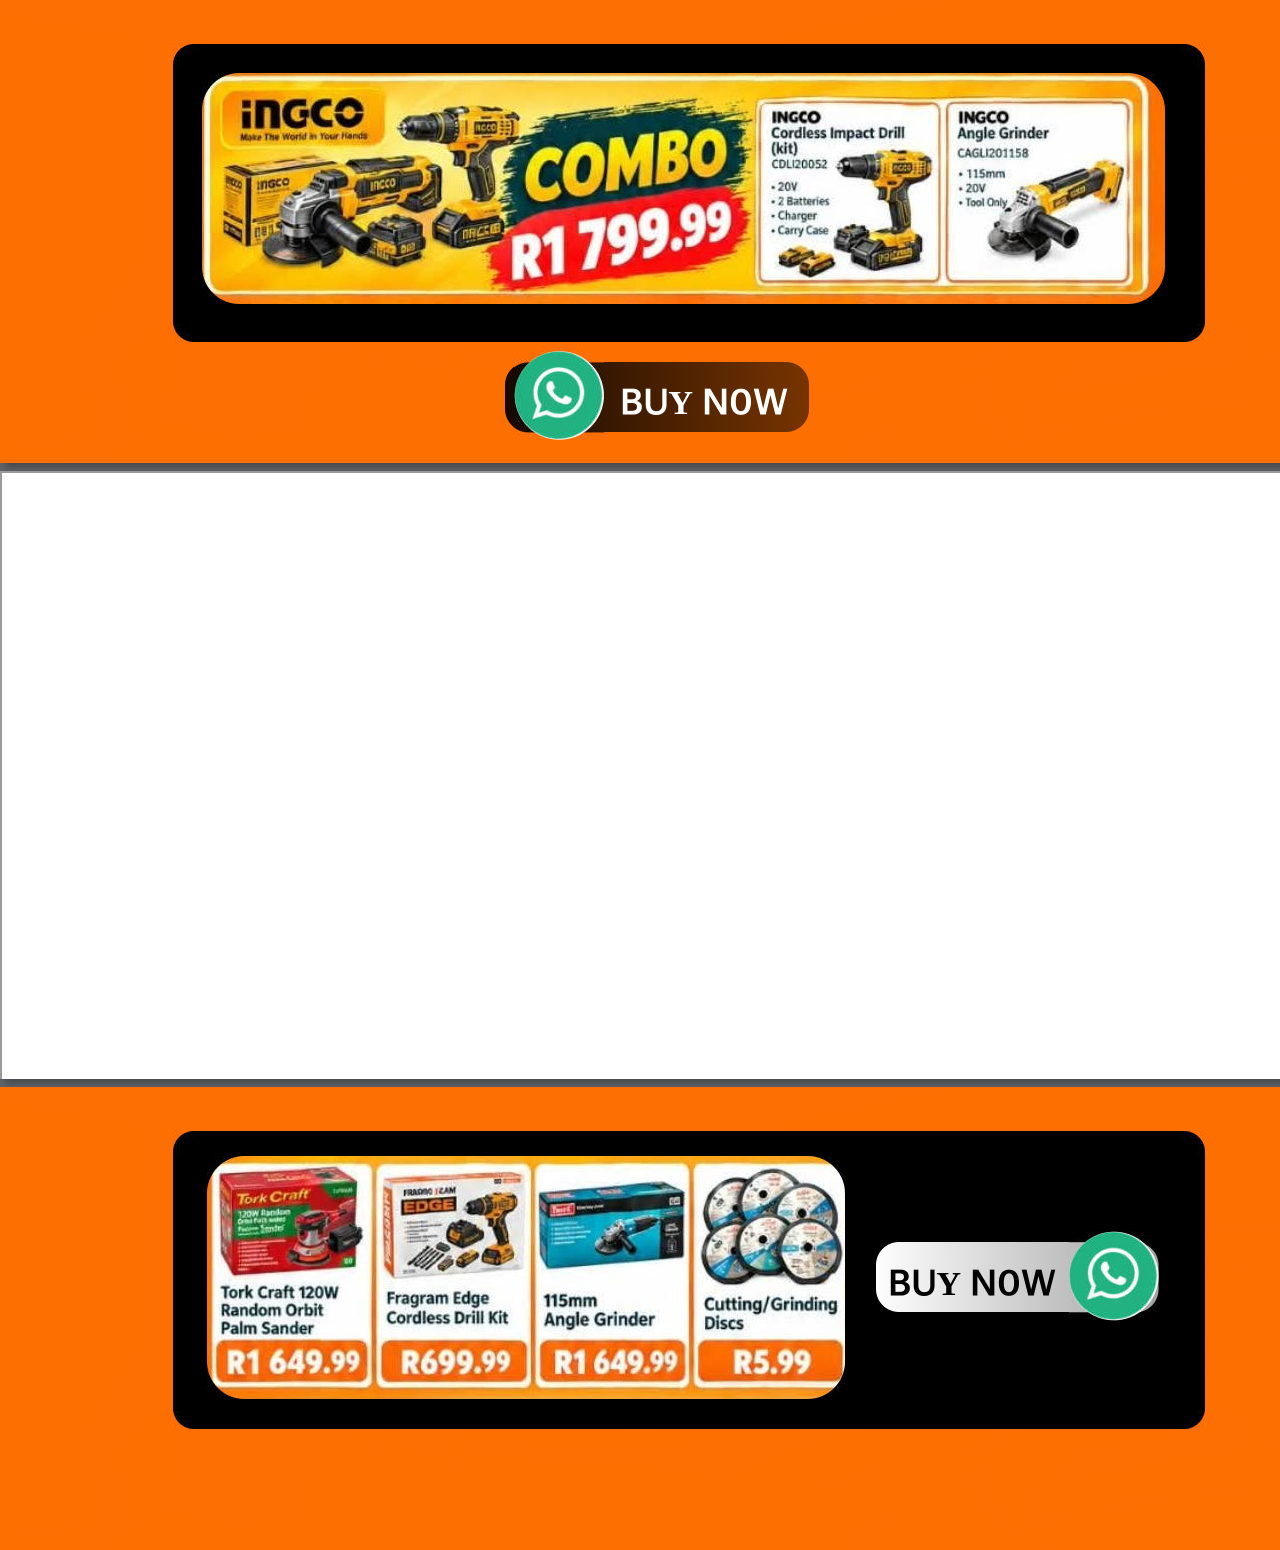
==== index.html @ 13b268b9 "Add initial HTML structure for emart website" ====
<!DOCTYPE html>
<html lang="en">
<head>
 <meta http-equiv="X-UA-Compatible" content="IE=EDGE">
 <meta charset="utf-8">
 <meta name="Generator" content="Xara HTML filter v.9.6.0.33">
 <meta name="XAR Files" content="emart_htm_files/xr_files.txt">
 <title>emart</title>
 <meta name="viewport" content="width=device-width, initial-scale=1">
 <link rel="stylesheet" href="emart_htm_files/xr_fonts.css">
 <script><!--
 if(navigator.userAgent.indexOf('MSIE')!=-1 || navigator.userAgent.indexOf('Trident')!=-1){ document.write('<link rel="stylesheet" href="emart_htm_files/xr_fontsie.css"/>');} 
--></script>
 <script>document.documentElement.className="xr_bgh0";</script>
 <link rel="stylesheet" href="emart_htm_files/xr_main.css">
 <link rel="stylesheet" href="emart_htm_files/custom_styles.css">
 <link rel="stylesheet" href="emart_htm_files/xr_text.css">
 <script>
 <!--
  var xr_bckgx=0,xr_bckgy=0;function xr_rx(){var ww=document.documentElement.clientWidth;
  xr_dx=(ww-parseInt(xr_xr.style.width))/2;
  if(xr_dx<0){xr_dx=0;};
  document.body.style.backgroundPosition=xr_dx+xr_bckgx+"px "+(xr_bckgy+xr_xr.offsetTop)+"px";};
  function xr_nn(){return(true);};function xr_mm(){};
  window.onresize=xr_rx; window.onload=xr_rx;
 -->
</script>
 <script>xr_spavert=1;xr_pagegap=4;</script>
 <link rel="stylesheet" href="emart_htm_files/ani.css">
 <style>
  #xr_xr {top:0px;}
 </style>
</head>
<body style="background-color:#606468">
<!--[if gte IE 9]><!-->
<div id="xr_xr" class="xr_noc" style="width: 1361px; height: 463px; position:relative; text-align:left; margin:0 auto;" onmousedown="xr_mm(event);">
<!--<![endif]-->
<!--[if lt IE 9]>
<div class="xr_ap" id="xr_xr" style="width: 1361px; height: 463px; left:50%; margin-left: -680px; text-align: left; top:0px;">
<![endif]-->
 <script>var xr_xr=document.getElementById("xr_xr")</script>
<div id="xr_td" class="xr_td">
<div class="xr_app xr_page0 xr_bgn_0_0_0" id="xr_page0" style="height: 463px; left:0px;">
<div id="xr_page_emart"></div>
<div class="xr_apb xr_pp" style="width: 1360px; height: 463px; top:0px; left:0px; background-color: white; box-shadow: 5px 5px 6px rgba(0,0,0,0.25);"></div>
<div id="xr_xrc1" class="xr_ap xr_xrc" style="width: 1361px; height: 463px; overflow:hidden;">
 <img class="xr_ap" src="emart_htm_files/1.jpg" alt="" title="" style="left:0px;top:-4px;width:1361px;height:467px;">
 <img class="xr_ap" src="emart_htm_files/2.png" alt="" title="" style="left:505px;top:362px;width:304px;height:70px;">
 <a href="https://wa.me/27761775785?text=This%20is%20Emart%20Home%20Improvement%20Centre%20how%20can%20we%20help" onclick="return(xr_nn());">
  <img class="xr_ap" src="emart_htm_files/3.jpg" alt="" title="" style="left:514px;top:351px;width:90px;height:89px;">
 </a>
 <div class="xr_txt Heading_1 xr_s0" style="position: absolute; left:620px; top:408px; width:164px; height:10px;">
  <h1 class="xr_tl Heading_1 xr_s0" style="top: -25.28px;margin:0;">BUY N0W</h1>
 </div>
 <img class="xr_ap" src="emart_htm_files/4.jpg" alt="" title="" style="left:173px;top:44px;width:1032px;height:298px;">
 <img class="xr_ap" src="emart_htm_files/5.jpg" alt="" title="" style="left:202px;top:73px;width:963px;height:231px;">
</div>
</div>
<div class="xr_app xr_page1 xr_bgn_1_0_0" id="xr_page1" style="height: 608px; left:0px;">
<div id="xr_page_emart_2"></div>
<div class="xr_apb xr_pp" style="width: 1360px; height: 608px; top:0px; left:0px; background-color: white; box-shadow: 5px 5px 6px rgba(0,0,0,0.25);"></div>
<div id="xr_xrc2" class="xr_ap xr_xrc" style="width: 1361px; height: 608px; overflow:hidden;">
 <iframe
  src="https://www.tiktok.com/player/v1/ZSpABVYK2/"
  width="1361"
  height="608"
  allow="fullscreen"
  title="TikTok video"
  loading="lazy">
</iframe>   
</div>
</div>
<div class="xr_app xr_page2 xr_bgn_2_0_0" id="xr_page2" style="height: 463px; left:0px;">
<div id="xr_page_emart_3"></div>
<div class="xr_apb xr_pp" style="width: 1360px; height: 463px; top:0px; left:0px; background-color: white; box-shadow: 5px 5px 6px rgba(0,0,0,0.25);"></div>
<div id="xr_xrc3" class="xr_ap xr_xrc" style="width: 1361px; height: 463px; overflow:hidden;">
 <img class="xr_ap" src="emart_htm_files/1.jpg" alt="" title="" style="left:0px;top:-4px;width:1361px;height:467px;">
 <img class="xr_ap" src="emart_htm_files/4.jpg" alt="" title="" style="left:173px;top:44px;width:1032px;height:298px;">
 <img class="xr_ap" src="emart_htm_files/6.jpg" alt="" title="" style="left:207px;top:69px;width:638px;height:243px;">
 <img class="xr_ap" src="emart_htm_files/7.png" alt="" title="" style="left:876px;top:155px;width:283px;height:70px;">
 <div class="xr_txt Heading_1 xr_s1" style="position: absolute; left:888px; top:202px; width:164px; height:10px;">
  <h1 class="xr_tl Heading_1 xr_s1" style="top: -25.28px;margin:0;">BUY N0W</h1>
 </div>
 <a href="https://wa.me/27761775785?text=This%20is%20Emart%20Home%20Improvement%20Centre%20how%20can%20we%20help" onclick="return(xr_nn());">
  <img class="xr_ap" src="emart_htm_files/8.jpg" alt="" title="" style="left:1069px;top:144px;width:90px;height:90px;">
 </a>
</div>
</div>
</div>
</div>
<!--[if lt IE 7]><script src="emart_htm_files/png.js"></script><![endif]-->
</body>
</html>
---- emart_htm_files/xr_fonts.css ----
@font-face {font-family: 'Kia Signature Otf';font-weight:bold;font-style:normal;src: url("XaraWDGeneratedHTMLfont1.woff") format("woff"), url("XaraWDEmbeddedHTMLfont1.eot?") format("embedded-opentype"), local('Kia Signature Otf'), local('KiaSignatureOtf');}
---- emart_htm_files/xr_fontsie.css ----
@font-face {font-family: 'Kia Signature Otf';font-weight:bold;font-style:normal;src: url("XaraWDGeneratedHTMLfont1.woff") format("woff"), url("XaraWDEmbeddedHTMLfont1.eot?") format("embedded-opentype"), local('Kia Signature Otf'), local('KiaSignatureOtf');}
---- emart_htm_files/xr_main.css ----
/* Site settings */
body {background-color:#ffffff;margin:0px;font-family:Arial,sans-serif;font-size:13px;font-weight:normal;font-style:normal;text-decoration:none;text-rendering:optimizeLegibility;font-feature-settings:'kern', 'liga' 0, 'clig' 0, 'calt' 0;color:#000000;letter-spacing:0em;-webkit-print-color-adjust:exact;}
a {text-decoration:none;}
a:link {color:inherit; cursor:pointer;}
a:visited {color:inherit;}
a:hover {color:inherit;}
a * {color:inherit;text-decoration:none;}
sup {font-size:0.5em; vertical-align: 0.66em;}
sub {font-size:0.5em; vertical-align: -0.1em;}
.xr_tl {position: absolute; white-space: pre; unicode-bidi:bidi-override;}
.xr_tr {position: absolute; white-space: pre; unicode-bidi:bidi-override; text-align:right;}
.xr_tc {position: absolute; white-space: pre; unicode-bidi:bidi-override; text-align:center;}
.xr_tj {position: absolute; unicode-bidi:bidi-override; text-align:justify;}
.xr_tb {position: absolute; unicode-bidi:bidi-override;}
.xr_e1 {display: inline-block; border:none; white-space:normal;}
.xr_e2 {position: absolute; display: block; border:none;}
.xr_ap {position: absolute; border:none;}
.xr_ar {position: absolute; display:block;}
.xr_ae {position: relative; border:none;}
.xr_strb {z-index: 1;}
.xr_strb .mxs-arrow, .xr_strb .mxs-navigation {visibility: hidden;}
.xr_strf {z-index: 3;}
.xr_xrc, .xr_xri_, .xr_sxri, .xr_xpos {z-index: 2;}
.xr_ro, .xr_rd, .xr_rs {z-index: 3;}
.xr_tu {unicode-bidi:bidi-override;margin-top:0px;margin-bottom:0px;}

.xr_tt0 {transition: all 0s;}
.xr_tt1 {transition: all 0.1s; transition-timing-function: ease-in;}
.xr_tt2 {transition: all 0.25s; transition-timing-function: ease-in;}
.xr_tt3 {transition: all 0.5s; transition-timing-function: ease-in;}
.xr_tt4 {transition: all 1s; transition-timing-function: ease-in;}
.xr_tt5 {transition: all 2s; transition-timing-function: ease-in;}
a:hover .xr_ro, a:active .xr_rd, .xr_nb0:hover .xr_ro{visibility:visible;opacity: 1;transform: none;}

a:active .xr_ro {opacity:0;}
.xr_ro, .xr_rd {visibility:hidden;opacity:0;}
.xr_ro0, .xr_rd0, a:active .xr_ro0 {opacity:0;}
.xr_ro1, .xr_rd1, a:active .xr_ro1 {transform:translate3d(0,-20%,0);}
.xr_ro2, .xr_rd2, a:active .xr_ro2 {transform:translate3d(20%,0,0);}
.xr_ro3, .xr_rd3, a:active .xr_ro3 {transform-origin:top; transform:scale3d(1,0.3,1);}
.xr_ro4, .xr_rd4, a:active .xr_ro4 {transform-origin:left; transform:scale3d(0.3,1,1);}
.xr_ro5, .xr_rd5, a:active .xr_ro5 {transform:rotate3d(1,0,0,180deg); -ms-transform: rotateX(180deg);}
.xr_ro6, .xr_rd6, a:active .xr_ro6 {transform:rotate3d(0,1,0,180deg); -ms-transform: rotateY(180deg);}
.xr_ro7, .xr_rd7, a:active .xr_ro7 {transform:rotate3d(0,0,1,180deg);}
.xr_ro8, .xr_rd8, a:active .xr_ro8 {transform:scale3d(0.3,0.3,1);}
.xr_ro9, .xr_rd9, a:active .xr_ro9 {transform:skew(-30deg,0) translate3d(10%,0,0);}
.xr_ro10, .xr_rd10, a:active .xr_ro10 {transform-origin:50% 500%; transform:rotate3d(0,0,1,10deg);}
.xr_ro11, .xr_rd11, a:active .xr_ro11 {transform:translate3d(0,-50%,0) scale3d(0.3,0.3,1);}
.xr_ro12, .xr_rd12, a:active .xr_ro12 {transform:translate3d(0,20%,0);}
.xr_ro13, .xr_rd13, a:active .xr_ro13 {transform:translate3d(-20%,0,0);}
.xr_stickie {z-index: 90;}
.xr_nb0 {touch-action: none;}
.xr_nb0:hover > .xr_nb2, .xr_nb1:hover > .xr_nb2 {visibility: visible; opacity: 1 !important; transform: none !important;}
.xr_nb2 {white-space: nowrap; padding:0px; margin:0px; visibility: hidden; position: absolute; z-index:101;}
.xr_nb2 li {display:block;}
.xr_nb2 li a {display:block; text-decoration:none;}
.xr_nb4 {display:block; padding:0px; margin:0px;}
.xr_nb6 {width:100%; height:2px;}
.xr_nb1 {position: relative;}
.xr_nb1:after {content: ''; position: absolute; top: 50%; right: .5em; height: 0px; width: 0px; border: 5px solid transparent; margin-top: -5px; margin-right: -3px; border-color: transparent; border-left-color: inherit;}
body {text-align:center;}
@media screen, handheld {
.xr_app {position: absolute;}
.xr_apb {display:block; position:absolute;}
.xr_c_Theme_Color_2 {color:#241F1F;}
.xr_c_Text {color:#241F1F;}
.xr_page0 {top:0px; width:1361px;}
.xr_page1 {top:471px; width:1361px;}
.xr_page2 {top:1087px; width:1361px;}
}
@media print {
 .xr_app {position:relative; top:0px; page-break-after: always; display: block !important; visibility: visible !important;}
 .xr_apb {display:none;}
}
---- emart_htm_files/custom_styles.css ----
.Heading_1 {font-family:'Kia Signature Otf';font-weight:bold;font-style:normal;font-size:35pt;text-decoration:none;text-transform: none;color:#FFFFFF;letter-spacing:-0.01em;}
---- emart_htm_files/xr_text.css ----
/* Text styles */
.xr_s0 {font-family:'Kia Signature Otf';font-weight:bold;font-style:normal;font-size:25.76pt;text-decoration:none;font-feature-settings:'kern' 0,'liga' 0,'clig' 0,'calt' 0,'titl' 0,'salt' 0,'swsh' 0,'cswh' 0;text-transform: none;color:#FFFFFF;background-color:Transparent;letter-spacing:-0.01em;}
.xr_s1 {font-family:'Kia Signature Otf';font-weight:bold;font-style:normal;font-size:25.76pt;text-decoration:none;font-feature-settings:'kern' 0,'liga' 0,'clig' 0,'calt' 0,'titl' 0,'salt' 0,'swsh' 0,'cswh' 0;text-transform: none;color:#000000;background-color:Transparent;letter-spacing:-0.01em;}
---- emart_htm_files/ani.css ----
/*
Animate.css - http://daneden.me/animate
Licensed under the MIT license - http://opensource.org/licenses/MIT
Copyright (c) 2014 Daniel Eden
*/
a:hover .xr_1as1, a:hover .xr_1aso1, .xr_0as1 {
  -webkit-animation-duration: 0.5s;
          animation-duration: 0.5s;
  -webkit-animation-fill-mode: both;
          animation-fill-mode: both;
}
a:hover .xr_1as2, a:hover .xr_1aso2, .xr_0as2 {
  -webkit-animation-duration: 0.7s;
          animation-duration: 0.7s;
  -webkit-animation-fill-mode: both;
          animation-fill-mode: both;
}
a:hover .xr_1as3, a:hover .xr_1aso3, .xr_0as3 {
  -webkit-animation-duration: 1s;
          animation-duration: 1s;
  -webkit-animation-fill-mode: both;
          animation-fill-mode: both;
}
a:hover .xr_1as4, a:hover .xr_1aso4, .xr_0as4{
  -webkit-animation-duration: 1.5s;
          animation-duration: 1.5s;
  -webkit-animation-fill-mode: both;
          animation-fill-mode: both;
}
a:hover .xr_1as5, a:hover .xr_1aso5 , .xr_0as5{
  -webkit-animation-duration: 2s;
          animation-duration: 2s;
  -webkit-animation-fill-mode: both;
          animation-fill-mode: both;
}
.xr_1aso1, .xr_1aso2, .xr_1aso3, .xr_1aso4, .xr_1aso5{visibility: hidden;}
a:hover .xr_1aso1, a:hover .xr_1aso2, a:hover .xr_1aso3, a:hover .xr_1aso4, a:hover .xr_1aso5, .xr_nb0:hover .xr_1aso1, .xr_nb0:hover .xr_1aso2, .xr_nb0:hover .xr_1aso3, .xr_nb0:hover .xr_1aso4, .xr_nb0:hover .xr_1aso5 {visibility: visible;}
a:hover .xr_1ao {display:none;}
.xr_1ao {display:block;}
@-webkit-keyframes tr0 {
0% {opacity:1;-webkit-animation-timing-function: ease-out;}
50% {opacity:0;-webkit-animation-timing-function: ease-in;}
100% {opacity:1;-webkit-animation-timing-function: ease-in;}
}
@-webkit-keyframes tr1 {
0% {opacity:1;transform:none;-webkit-animation-timing-function: ease-out;}
50% {opacity:0;transform:translate3d(0,-20%,0);-webkit-animation-timing-function: ease-in;}
100% {opacity:1;transform:none;-webkit-animation-timing-function: ease-in;}
}
@-webkit-keyframes tr2 {
0% {opacity:1;transform:none;-webkit-animation-timing-function: ease-out;}
50% {opacity:0;transform:translate3d(20%,0,0);-webkit-animation-timing-function: ease-in;}
100% {opacity:1;transform:none;-webkit-animation-timing-function: ease-in;}
}
@-webkit-keyframes tr3 {
0% {opacity:1;transform:none;-webkit-animation-timing-function: ease-out;}
50% {opacity:0;transform-origin:top; transform:scale3d(1,0.3,1);-webkit-animation-timing-function: ease-in;}
100% {opacity:1;transform:none;-webkit-animation-timing-function: ease-in;}
}
@-webkit-keyframes tr4 {
0% {opacity:1;transform:none;-webkit-animation-timing-function: ease-out;}
50% {opacity:0;transform-origin:left; transform:scale3d(0.3,1,1);-webkit-animation-timing-function: ease-in;}
100% {opacity:1;transform:none;-webkit-animation-timing-function: ease-in;}
}
@-webkit-keyframes tr5 {
0% {opacity:1;transform:none;-webkit-animation-timing-function: ease-out;}
50% {opacity:0;transform:rotate3d(1,0,0,180deg); -ms-transform: rotateX(180deg);-webkit-animation-timing-function: ease-in;}
100% {opacity:1;transform:none;-webkit-animation-timing-function: ease-in;}
}
@-webkit-keyframes tr6 {
0% {opacity:1;transform:none;-webkit-animation-timing-function: ease-out;}
50% {opacity:0;transform:rotate3d(0,1,0,180deg); -ms-transform: rotateY(180deg);-webkit-animation-timing-function: ease-in;}
100% {opacity:1;transform:none;-webkit-animation-timing-function: ease-in;}
}
@-webkit-keyframes tr7 {
0% {opacity:1;transform:none;-webkit-animation-timing-function: ease-out;}
50% {opacity:0;transform:rotate3d(0,0,1,180deg);-webkit-animation-timing-function: ease-in;}
100% {opacity:1;transform:none;-webkit-animation-timing-function: ease-in;}
}
@-webkit-keyframes tr8 {
0% {opacity:1;transform:none;-webkit-animation-timing-function: ease-out;}
50% {opacity:0;transform:scale3d(0.3,0.3,1);-webkit-animation-timing-function: ease-in;}
100% {opacity:1;transform:none;-webkit-animation-timing-function: ease-in;}
}
@-webkit-keyframes tr9 {
0% {opacity:1;transform:none;-webkit-animation-timing-function: ease-out;}
50% {opacity:0;transform:skew(-30deg,0) translate3d(10%,0,0);-webkit-animation-timing-function: ease-in;}
100% {opacity:1;transform:none;-webkit-animation-timing-function: ease-in;}
}
@-webkit-keyframes tr10 {
0% {opacity:1;transform:none;-webkit-animation-timing-function: ease-out;}
50% {opacity:0;transform-origin:50% 500%; transform:rotate3d(0,0,1,10deg);-webkit-animation-timing-function: ease-in;}
100% {opacity:1;transform:none;-webkit-animation-timing-function: ease-in;}
}
@-webkit-keyframes tr11 {
0% {opacity:1;transform:none;-webkit-animation-timing-function: ease-out;}
50% {opacity:0;transform:translate3d(0,-50%,0) scale3d(0.3,0.3,1);-webkit-animation-timing-function: ease-in;}
100% {opacity:1;transform:none;-webkit-animation-timing-function: ease-in;}
}
@-webkit-keyframes tr12 {
0% {opacity:1;transform:none;-webkit-animation-timing-function: ease-out;}
50% {opacity:0;transform:translate3d(0,20%,0);-webkit-animation-timing-function: ease-in;}
100% {opacity:1;transform:none;-webkit-animation-timing-function: ease-in;}
}
@-webkit-keyframes tr13 {
0% {opacity:1;transform:none;-webkit-animation-timing-function: ease-out;}
50% {opacity:0;transform:translate3d(-20%,0,0);-webkit-animation-timing-function: ease-in;}
100% {opacity:1;transform:none;-webkit-animation-timing-function: ease-in;}
}
@keyframes tr0 {
0% {opacity:1;animation-timing-function: ease-out;}
50% {opacity:0;animation-timing-function: ease-in;}
100% {opacity:1;animation-timing-function: ease-in;}
}
@keyframes tr1 {
0% {opacity:1;transform:none;animation-timing-function: ease-out;}
50% {opacity:0;transform:translate3d(0,-20%,0);animation-timing-function: ease-in;}
99% {opacity:1;transform:translate3d(0,-0.1%,0);animation-timing-function: ease-in;}
100% {opacity:1;transform:none;animation-timing-function: ease-in;}
}
@keyframes tr2 {
0% {opacity:1;transform:none;animation-timing-function: ease-out;}
50% {opacity:0;transform:translate3d(20%,0,0);animation-timing-function: ease-in;}
99% {opacity:1;transform:translate3d(0.1%,0,0);animation-timing-function: ease-in;}
100% {opacity:1;transform:none;animation-timing-function: ease-in;}
}
@keyframes tr3 {
0% {opacity:1;transform:none;animation-timing-function: ease-out;}
50% {opacity:0;transform-origin:top; transform:scale3d(1,0.3,1);animation-timing-function: ease-in;}
100% {opacity:1;transform:none;animation-timing-function: ease-in;}
}
@keyframes tr4 {
0% {opacity:1; transform:none;animation-timing-function: ease-out;}
50% {opacity:0;transform-origin:left; transform:scale3d(0.3,1,1);animation-timing-function: ease-in;}
100% {opacity:1; transform:none;animation-timing-function: ease-in;}
}
@keyframes tr5 {
0% {opacity:1;transform:none;animation-timing-function: ease-out;}
50% {opacity:0;transform:rotate3d(1,0,0,180deg); -ms-transform: rotateX(180deg);animation-timing-function: ease-in;}
100% {opacity:1;transform:none;animation-timing-function: ease-in;}
}
@keyframes tr6 {
0% {opacity:1;transform:none;animation-timing-function: ease-out;}
50% {opacity:0;transform:rotate3d(0,1,0,180deg); -ms-transform: rotateY(180deg);animation-timing-function: ease-in;}
100% {opacity:1;transform:none;animation-timing-function: ease-in;}
}
@keyframes tr7 {
0% {opacity:1;transform:none;animation-timing-function: ease-out;}
50% {opacity:0;transform:rotate3d(0,0,1,180deg);animation-timing-function: ease-in;}
100% {opacity:1;transform:none;animation-timing-function: ease-in;}
}
@keyframes tr8 {
0% {opacity:1;transform:none;animation-timing-function: ease-out;}
50% {opacity:0;transform:scale3d(0.3,0.3,1);animation-timing-function: ease-in;}
100% {opacity:1;transform:none;animation-timing-function: ease-in;}
}
@keyframes tr9 {
0% {opacity:1;transform:none;animation-timing-function: ease-out;}
50% {opacity:0;transform:skew(-30deg,0) translate3d(10%,0,0);animation-timing-function: ease-in;}
99% {opacity:1;transform:skew(0,0) translate3d(0.1%,0,0);animation-timing-function: ease-in;}
100% {opacity:1;transform:none;animation-timing-function: ease-in;}
}
@keyframes tr10 {
0% {opacity:1;transform:none;animation-timing-function: ease-out;}
50% {opacity:0;transform-origin:50% 500%; transform:rotate3d(0,0,1,10deg);animation-timing-function: ease-in;}
100% {opacity:1;transform:none;animation-timing-function: ease-in;}
}
@keyframes tr11 {
0% {opacity:1;transform:none;animation-timing-function: ease-out;}
50% {opacity:0;transform:translate3d(0,-50%,0) scale3d(0.3,0.3,1);animation-timing-function: ease-in;}
99% {opacity:1;transform:translate3d(0,-0.1%,0) scale3d(1,1,1);animation-timing-function: ease-in;}
100% {opacity:1;transform:none;animation-timing-function: ease-in;}
}
@keyframes tr12 {
0% {opacity:1;transform:none;animation-timing-function: ease-out;}
50% {opacity:0;transform:translate3d(0,20%,0);animation-timing-function: ease-in;}
99% {opacity:1;transform:translate3d(0,0.1%,0);animation-timing-function: ease-in;}
100% {opacity:1;transform:none;animation-timing-function: ease-in;}
}
@keyframes tr13 {
0% {opacity:1;transform:none;animation-timing-function: ease-out;}
50% {opacity:0;transform:translate3d(-20%,0,0);animation-timing-function: ease-in;}
99% {opacity:1;transform:translate3d(-0.1%,0,0);animation-timing-function: ease-in;}
100% {opacity:1;transform:none;animation-timing-function: ease-in;}
}
a:hover .xr_1a_0, .xr_0a_0 {-webkit-animation-name: tr0; animation-name: tr0;}
a:hover .xr_1a_1, .xr_0a_1 {-webkit-animation-name: tr1; animation-name: tr1;}
a:hover .xr_1a_2, .xr_0a_2 {-webkit-animation-name: tr2; animation-name: tr2;}
a:hover .xr_1a_3, .xr_0a_3 {-webkit-animation-name: tr3; animation-name: tr3;}
a:hover .xr_1a_4, .xr_0a_4 {-webkit-animation-name: tr4; animation-name: tr4;}
a:hover .xr_1a_5, .xr_0a_5 {-webkit-animation-name: tr5; animation-name: tr5;}
a:hover .xr_1a_6, .xr_0a_6 {-webkit-animation-name: tr6; animation-name: tr6;}
a:hover .xr_1a_7, .xr_0a_7 {-webkit-animation-name: tr7; animation-name: tr7;}
a:hover .xr_1a_8, .xr_0a_8{-webkit-animation-name: tr8; animation-name: tr8;}
a:hover .xr_1a_9, .xr_0a_9 {-webkit-animation-name: tr9; animation-name: tr9;}
a:hover .xr_1a_10, .xr_0a_10 {-webkit-animation-name: tr10; animation-name: tr10;}
a:hover .xr_1a_11, .xr_0a_11 {-webkit-animation-name: tr11; animation-name: tr11;}
a:hover .xr_1a_12, .xr_0a_12 {-webkit-animation-name: tr12; animation-name: tr12;}
a:hover .xr_1a_13, .xr_0a_13 {-webkit-animation-name: tr13; animation-name: tr13;}

@-webkit-keyframes bounce {
  0%, 20%, 53%, 80%, 100% {
    -webkit-animation-timing-function: cubic-bezier(0.215, 0.610, 0.355, 1.000);
            animation-timing-function: cubic-bezier(0.215, 0.610, 0.355, 1.000);
    -webkit-transform: translate3d(0,0,0);
            transform: translate3d(0,0,0);
  }

  40%, 43% {
    -webkit-animation-timing-function: cubic-bezier(0.755, 0.050, 0.855, 0.060);
            animation-timing-function: cubic-bezier(0.755, 0.050, 0.855, 0.060);
    -webkit-transform: translate3d(0, -30px, 0);
            transform: translate3d(0, -30px, 0);
  }

  70% {
    -webkit-animation-timing-function: cubic-bezier(0.755, 0.050, 0.855, 0.060);
            animation-timing-function: cubic-bezier(0.755, 0.050, 0.855, 0.060);
    -webkit-transform: translate3d(0, -15px, 0);
            transform: translate3d(0, -15px, 0);
  }

  90% {
    -webkit-transform: translate3d(0,-4px,0);
            transform: translate3d(0,-4px,0);
  }
}

@keyframes bounce {
  0%, 20%, 53%, 80%, 100% {
    -webkit-animation-timing-function: cubic-bezier(0.215, 0.610, 0.355, 1.000);
            animation-timing-function: cubic-bezier(0.215, 0.610, 0.355, 1.000);
    -webkit-transform: translate3d(0,0,0);
            transform: translate3d(0,0,0);
  }

  40%, 43% {
    -webkit-animation-timing-function: cubic-bezier(0.755, 0.050, 0.855, 0.060);
            animation-timing-function: cubic-bezier(0.755, 0.050, 0.855, 0.060);
    -webkit-transform: translate3d(0, -30px, 0);
            transform: translate3d(0, -30px, 0);
  }

  70% {
    -webkit-animation-timing-function: cubic-bezier(0.755, 0.050, 0.855, 0.060);
            animation-timing-function: cubic-bezier(0.755, 0.050, 0.855, 0.060);
    -webkit-transform: translate3d(0, -15px, 0);
            transform: translate3d(0, -15px, 0);
  }

  90% {
    -webkit-transform: translate3d(0,-4px,0);
            transform: translate3d(0,-4px,0);
  }
}
a:hover .xr_1a1, .xr_0a1 {
  -webkit-animation-name: bounce;
          animation-name: bounce;
  -webkit-transform-origin: center bottom;
      -ms-transform-origin: center bottom;
          transform-origin: center bottom;
}

@-webkit-keyframes flash {
  0%, 50%, 100% {
    opacity: 1;
  }

  25%, 75% {
    opacity: 0;
  }
}

@keyframes flash {
  0%, 50%, 100% {
    opacity: 1;
  }

  25%, 75% {
    opacity: 0;
  }
}

a:hover .xr_1a2, .xr_0a2 {
  -webkit-animation-name: flash;
          animation-name: flash;
}

/* originally authored by Nick Pettit - https://github.com/nickpettit/glide */

@-webkit-keyframes pulse {
  0% {
    -webkit-transform: scale3d(1, 1, 1);
            transform: scale3d(1, 1, 1);
  }

  50% {
    -webkit-transform: scale3d(1.15, 1.15, 1.15);
            transform: scale3d(1.15, 1.15, 1.15);
  }

  100% {
    -webkit-transform: scale3d(1, 1, 1);
            transform: scale3d(1, 1, 1);
  }
}

@keyframes pulse {
  0% {
    -webkit-transform: scale3d(1, 1, 1);
            transform: scale3d(1, 1, 1);
  }

  50% {
    -webkit-transform: scale3d(1.15, 1.15, 1.15);
            transform: scale3d(1.15, 1.15, 1.15);
  }

  100% {
    -webkit-transform: scale3d(1, 1, 1);
            transform: scale3d(1, 1, 1);
  }
}

a:hover .xr_1a3, .xr_0a3 {
  -webkit-animation-name: pulse;
          animation-name: pulse;
}

@-webkit-keyframes rubberBand {
  0% {
    -webkit-transform: scale3d(1, 1, 1);
            transform: scale3d(1, 1, 1);
  }

  30% {
    -webkit-transform: scale3d(1.25, 0.75, 1);
            transform: scale3d(1.25, 0.75, 1);
  }

  40% {
    -webkit-transform: scale3d(0.75, 1.25, 1);
            transform: scale3d(0.75, 1.25, 1);
  }

  50% {
    -webkit-transform: scale3d(1.15, 0.85, 1);
            transform: scale3d(1.15, 0.85, 1);
  }

  65% {
    -webkit-transform: scale3d(.95, 1.05, 1);
            transform: scale3d(.95, 1.05, 1);
  }

  75% {
    -webkit-transform: scale3d(1.05, .95, 1);
            transform: scale3d(1.05, .95, 1);
  }

  100% {
    -webkit-transform: scale3d(1, 1, 1);
            transform: scale3d(1, 1, 1);
  }
}

@keyframes rubberBand {
  0% {
    -webkit-transform: scale3d(1, 1, 1);
            transform: scale3d(1, 1, 1);
  }

  30% {
    -webkit-transform: scale3d(1.25, 0.75, 1);
            transform: scale3d(1.25, 0.75, 1);
  }

  40% {
    -webkit-transform: scale3d(0.75, 1.25, 1);
            transform: scale3d(0.75, 1.25, 1);
  }

  50% {
    -webkit-transform: scale3d(1.15, 0.85, 1);
            transform: scale3d(1.15, 0.85, 1);
  }

  65% {
    -webkit-transform: scale3d(.95, 1.05, 1);
            transform: scale3d(.95, 1.05, 1);
  }

  75% {
    -webkit-transform: scale3d(1.05, .95, 1);
            transform: scale3d(1.05, .95, 1);
  }

  100% {
    -webkit-transform: scale3d(1, 1, 1);
            transform: scale3d(1, 1, 1);
  }
}

a:hover .xr_1a4, .xr_0a4 {
  -webkit-animation-name: rubberBand;
          animation-name: rubberBand;
}

@-webkit-keyframes shake {
  0%, 100% {
    -webkit-transform: translate3d(0, 0, 0);
            transform: translate3d(0, 0, 0);
  }

  10%, 30%, 50%, 70%, 90% {
    -webkit-transform: translate3d(-10px, 0, 0);
            transform: translate3d(-10px, 0, 0);
  }

  20%, 40%, 60%, 80% {
    -webkit-transform: translate3d(10px, 0, 0);
            transform: translate3d(10px, 0, 0);
  }
}

@keyframes shake {
  0%, 100% {
    -webkit-transform: translate3d(0, 0, 0);
            transform: translate3d(0, 0, 0);
  }

  10%, 30%, 50%, 70%, 90% {
    -webkit-transform: translate3d(-10px, 0, 0);
            transform: translate3d(-10px, 0, 0);
  }

  20%, 40%, 60%, 80% {
    -webkit-transform: translate3d(10px, 0, 0);
            transform: translate3d(10px, 0, 0);
  }
}

a:hover .xr_1a5, .xr_0a5 {
  -webkit-animation-name: shake;
          animation-name: shake;
}

@-webkit-keyframes swing {
  20% {
    -webkit-transform: rotate3d(0, 0, 1, 15deg);
            transform: rotate3d(0, 0, 1, 15deg);
  }

  40% {
    -webkit-transform: rotate3d(0, 0, 1, -10deg);
            transform: rotate3d(0, 0, 1, -10deg);
  }

  60% {
    -webkit-transform: rotate3d(0, 0, 1, 5deg);
            transform: rotate3d(0, 0, 1, 5deg);
  }

  80% {
    -webkit-transform: rotate3d(0, 0, 1, -5deg);
            transform: rotate3d(0, 0, 1, -5deg);
  }

  100% {
    -webkit-transform: rotate3d(0, 0, 1, 0deg);
            transform: rotate3d(0, 0, 1, 0deg);
  }
}

@keyframes swing {
  20% {
    -webkit-transform: rotate3d(0, 0, 1, 15deg);
            transform: rotate3d(0, 0, 1, 15deg);
  }

  40% {
    -webkit-transform: rotate3d(0, 0, 1, -10deg);
            transform: rotate3d(0, 0, 1, -10deg);
  }

  60% {
    -webkit-transform: rotate3d(0, 0, 1, 5deg);
            transform: rotate3d(0, 0, 1, 5deg);
  }

  80% {
    -webkit-transform: rotate3d(0, 0, 1, -5deg);
            transform: rotate3d(0, 0, 1, -5deg);
  }

  100% {
    -webkit-transform: rotate3d(0, 0, 1, 0deg);
            transform: rotate3d(0, 0, 1, 0deg);
  }
}

a:hover .xr_1a6, .xr_0a6 {
  -webkit-transform-origin: top center;
      -ms-transform-origin: top center;
          transform-origin: top center;
  -webkit-animation-name: swing;
          animation-name: swing;
}

@-webkit-keyframes tada {
  0% {
    -webkit-transform: scale3d(1, 1, 1);
            transform: scale3d(1, 1, 1);
  }

  10%, 20% {
    -webkit-transform: scale3d(.9, .9, .9) rotate3d(0, 0, 1, -3deg);
            transform: scale3d(.9, .9, .9) rotate3d(0, 0, 1, -3deg);
  }

  30%, 50%, 70%, 90% {
    -webkit-transform: scale3d(1.1, 1.1, 1.1) rotate3d(0, 0, 1, 3deg);
            transform: scale3d(1.1, 1.1, 1.1) rotate3d(0, 0, 1, 3deg);
  }

  40%, 60%, 80% {
    -webkit-transform: scale3d(1.1, 1.1, 1.1) rotate3d(0, 0, 1, -3deg);
            transform: scale3d(1.1, 1.1, 1.1) rotate3d(0, 0, 1, -3deg);
  }

  100% {
    -webkit-transform: scale3d(1, 1, 1);
            transform: scale3d(1, 1, 1);
  }
}

@keyframes tada {
  0% {
    -webkit-transform: scale3d(1, 1, 1);
            transform: scale3d(1, 1, 1);
  }

  10%, 20% {
    -webkit-transform: scale3d(.9, .9, .9) rotate3d(0, 0, 1, -3deg);
            transform: scale3d(.9, .9, .9) rotate3d(0, 0, 1, -3deg);
  }

  30%, 50%, 70%, 90% {
    -webkit-transform: scale3d(1.1, 1.1, 1.1) rotate3d(0, 0, 1, 3deg);
            transform: scale3d(1.1, 1.1, 1.1) rotate3d(0, 0, 1, 3deg);
  }

  40%, 60%, 80% {
    -webkit-transform: scale3d(1.1, 1.1, 1.1) rotate3d(0, 0, 1, -3deg);
            transform: scale3d(1.1, 1.1, 1.1) rotate3d(0, 0, 1, -3deg);
  }

  100% {
    -webkit-transform: scale3d(1, 1, 1);
            transform: scale3d(1, 1, 1);
  }
}

a:hover .xr_1a7, .xr_0a7 {
  -webkit-animation-name: tada;
          animation-name: tada;
}
@-webkit-keyframes wobble {
  0% {
    -webkit-transform: none;
            transform: none;
  }

  15% {
    -webkit-transform: translate3d(-25%, 0, 0) rotate3d(0, 0, 1, -5deg);
            transform: translate3d(-25%, 0, 0) rotate3d(0, 0, 1, -5deg);
  }

  30% {
    -webkit-transform: translate3d(20%, 0, 0) rotate3d(0, 0, 1, 3deg);
            transform: translate3d(20%, 0, 0) rotate3d(0, 0, 1, 3deg);
  }

  45% {
    -webkit-transform: translate3d(-15%, 0, 0) rotate3d(0, 0, 1, -3deg);
            transform: translate3d(-15%, 0, 0) rotate3d(0, 0, 1, -3deg);
  }

  60% {
    -webkit-transform: translate3d(10%, 0, 0) rotate3d(0, 0, 1, 2deg);
            transform: translate3d(10%, 0, 0) rotate3d(0, 0, 1, 2deg);
  }

  75% {
    -webkit-transform: translate3d(-5%, 0, 0) rotate3d(0, 0, 1, -1deg);
            transform: translate3d(-5%, 0, 0) rotate3d(0, 0, 1, -1deg);
  }

  100% {
    -webkit-transform: none;
            transform: none;
  }
}

@keyframes wobble {
  0% {
    -webkit-transform: none;
            transform: none;
  }

  15% {
    -webkit-transform: translate3d(-25%, 0, 0) rotate3d(0, 0, 1, -5deg);
            transform: translate3d(-25%, 0, 0) rotate3d(0, 0, 1, -5deg);
  }

  30% {
    -webkit-transform: translate3d(20%, 0, 0) rotate3d(0, 0, 1, 3deg);
            transform: translate3d(20%, 0, 0) rotate3d(0, 0, 1, 3deg);
  }

  45% {
    -webkit-transform: translate3d(-15%, 0, 0) rotate3d(0, 0, 1, -3deg);
            transform: translate3d(-15%, 0, 0) rotate3d(0, 0, 1, -3deg);
  }

  60% {
    -webkit-transform: translate3d(10%, 0, 0) rotate3d(0, 0, 1, 2deg);
            transform: translate3d(10%, 0, 0) rotate3d(0, 0, 1, 2deg);
  }

  75% {
    -webkit-transform: translate3d(-5%, 0, 0) rotate3d(0, 0, 1, -1deg);
            transform: translate3d(-5%, 0, 0) rotate3d(0, 0, 1, -1deg);
  }

  100% {
    -webkit-transform: none;
            transform: none;
  }
}

a:hover .xr_1a8, .xr_0a8 {
  -webkit-animation-name: wobble;
          animation-name: wobble;
}
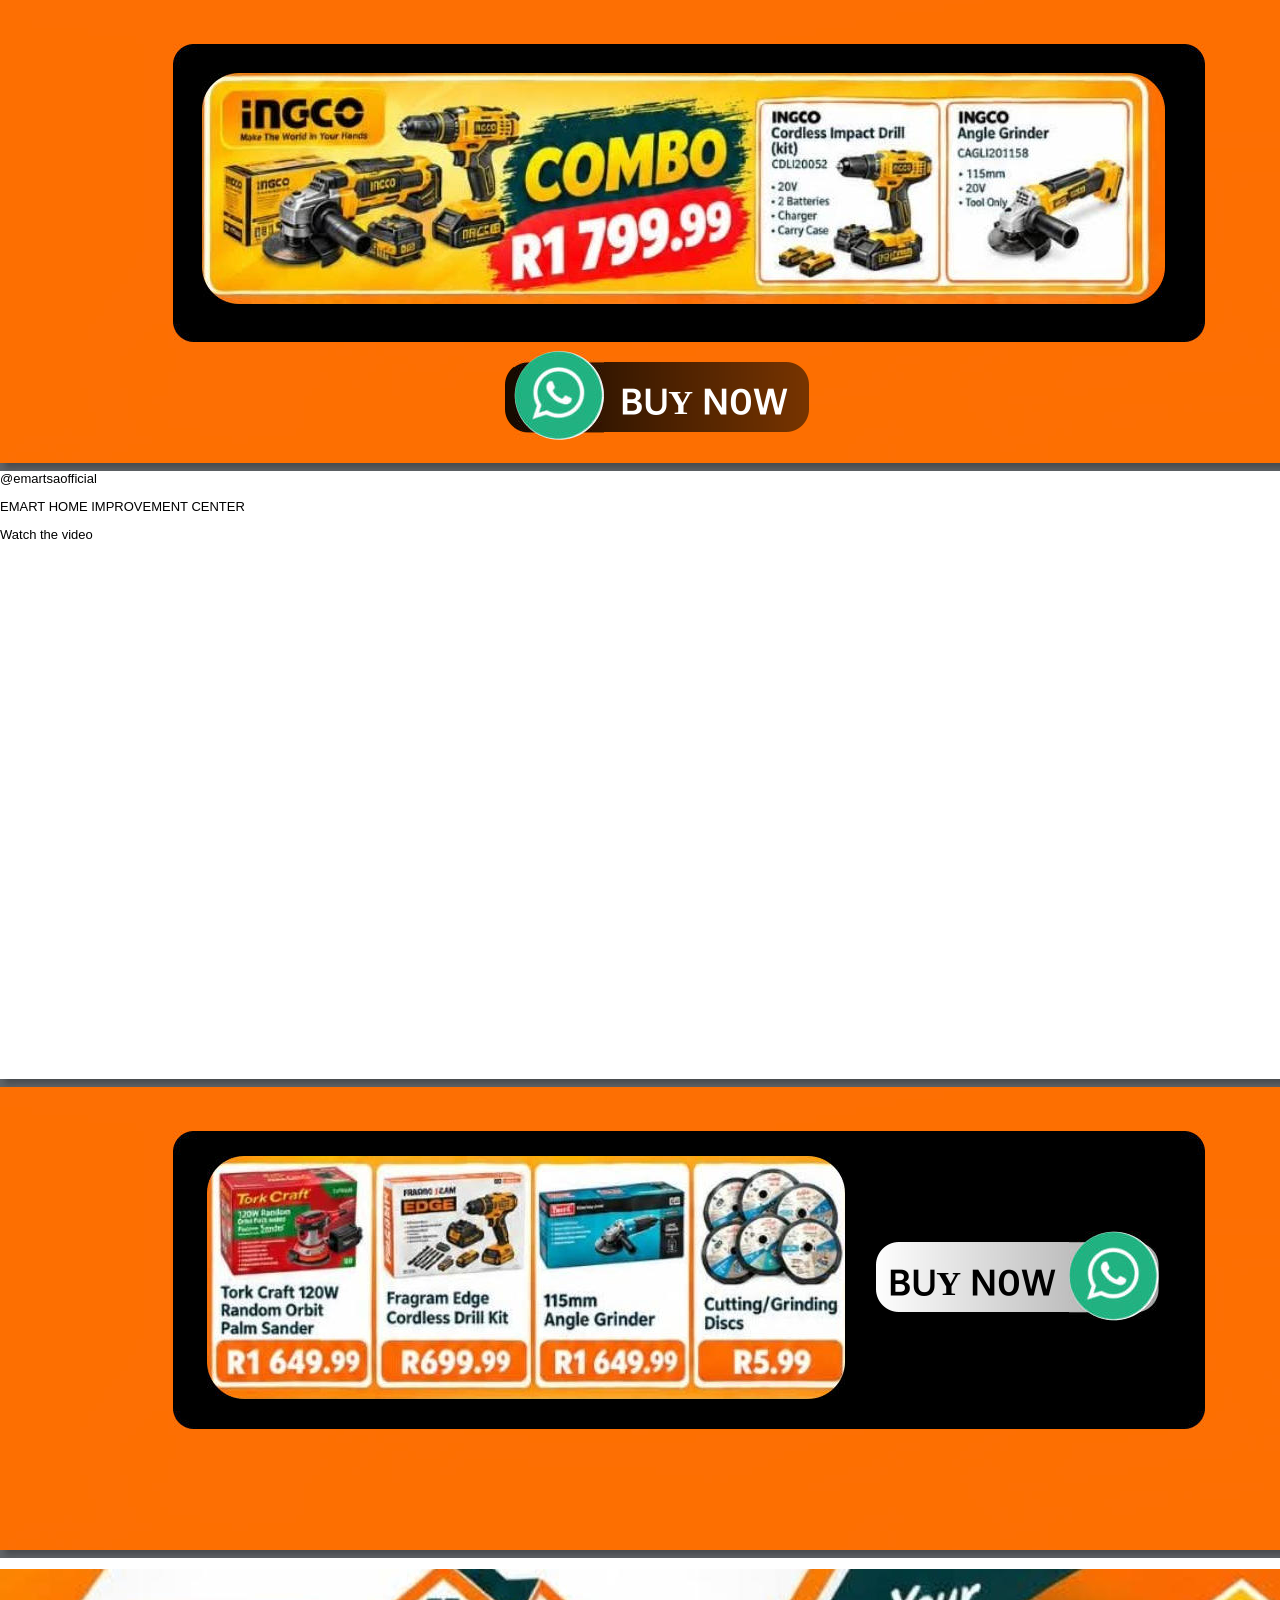
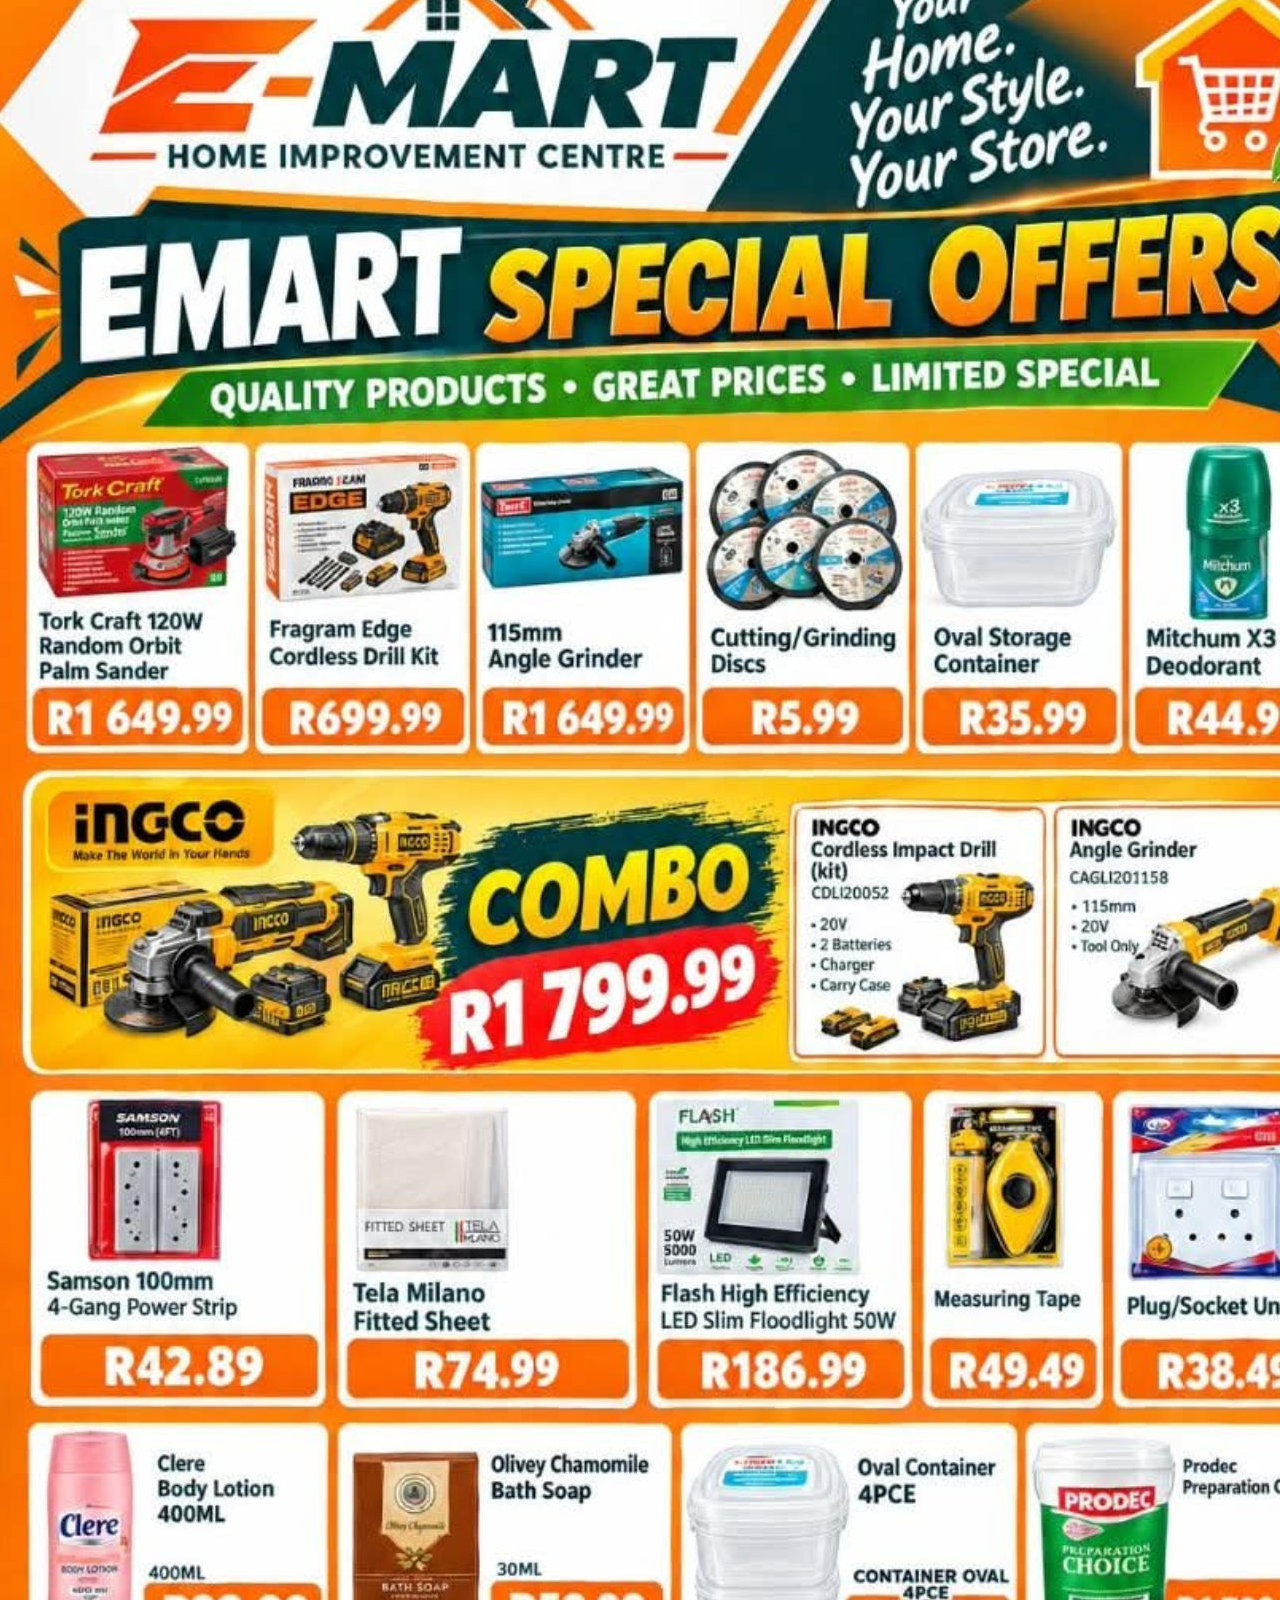
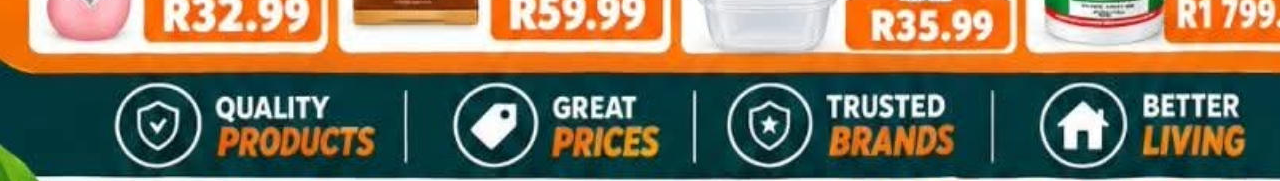
==== commit a441b43d: "Rename ehic.htm to index.html" ====
--- a/index.html
+++ b/index.html
@@ -1,93 +1,100 @@
-<!DOCTYPE html>
-<html lang="en">
-<head>
- <meta http-equiv="X-UA-Compatible" content="IE=EDGE">
- <meta charset="utf-8">
- <meta name="Generator" content="Xara HTML filter v.9.6.0.33">
- <meta name="XAR Files" content="emart_htm_files/xr_files.txt">
- <title>emart</title>
- <meta name="viewport" content="width=device-width, initial-scale=1">
- <link rel="stylesheet" href="emart_htm_files/xr_fonts.css">
- <script><!--
- if(navigator.userAgent.indexOf('MSIE')!=-1 || navigator.userAgent.indexOf('Trident')!=-1){ document.write('<link rel="stylesheet" href="emart_htm_files/xr_fontsie.css"/>');} 
---></script>
- <script>document.documentElement.className="xr_bgh0";</script>
- <link rel="stylesheet" href="emart_htm_files/xr_main.css">
- <link rel="stylesheet" href="emart_htm_files/custom_styles.css">
- <link rel="stylesheet" href="emart_htm_files/xr_text.css">
- <script>
- <!--
-  var xr_bckgx=0,xr_bckgy=0;function xr_rx(){var ww=document.documentElement.clientWidth;
-  xr_dx=(ww-parseInt(xr_xr.style.width))/2;
-  if(xr_dx<0){xr_dx=0;};
-  document.body.style.backgroundPosition=xr_dx+xr_bckgx+"px "+(xr_bckgy+xr_xr.offsetTop)+"px";};
-  function xr_nn(){return(true);};function xr_mm(){};
-  window.onresize=xr_rx; window.onload=xr_rx;
- -->
-</script>
- <script>xr_spavert=1;xr_pagegap=4;</script>
- <link rel="stylesheet" href="emart_htm_files/ani.css">
- <style>
-  #xr_xr {top:0px;}
- </style>
-</head>
-<body style="background-color:#606468">
-<!--[if gte IE 9]><!-->
-<div id="xr_xr" class="xr_noc" style="width: 1361px; height: 463px; position:relative; text-align:left; margin:0 auto;" onmousedown="xr_mm(event);">
-<!--<![endif]-->
-<!--[if lt IE 9]>
-<div class="xr_ap" id="xr_xr" style="width: 1361px; height: 463px; left:50%; margin-left: -680px; text-align: left; top:0px;">
-<![endif]-->
- <script>var xr_xr=document.getElementById("xr_xr")</script>
-<div id="xr_td" class="xr_td">
-<div class="xr_app xr_page0 xr_bgn_0_0_0" id="xr_page0" style="height: 463px; left:0px;">
-<div id="xr_page_emart"></div>
-<div class="xr_apb xr_pp" style="width: 1360px; height: 463px; top:0px; left:0px; background-color: white; box-shadow: 5px 5px 6px rgba(0,0,0,0.25);"></div>
-<div id="xr_xrc1" class="xr_ap xr_xrc" style="width: 1361px; height: 463px; overflow:hidden;">
- <img class="xr_ap" src="emart_htm_files/1.jpg" alt="" title="" style="left:0px;top:-4px;width:1361px;height:467px;">
- <img class="xr_ap" src="emart_htm_files/2.png" alt="" title="" style="left:505px;top:362px;width:304px;height:70px;">
- <a href="https://wa.me/27761775785?text=This%20is%20Emart%20Home%20Improvement%20Centre%20how%20can%20we%20help" onclick="return(xr_nn());">
-  <img class="xr_ap" src="emart_htm_files/3.jpg" alt="" title="" style="left:514px;top:351px;width:90px;height:89px;">
- </a>
- <div class="xr_txt Heading_1 xr_s0" style="position: absolute; left:620px; top:408px; width:164px; height:10px;">
-  <h1 class="xr_tl Heading_1 xr_s0" style="top: -25.28px;margin:0;">BUY N0W</h1>
- </div>
- <img class="xr_ap" src="emart_htm_files/4.jpg" alt="" title="" style="left:173px;top:44px;width:1032px;height:298px;">
- <img class="xr_ap" src="emart_htm_files/5.jpg" alt="" title="" style="left:202px;top:73px;width:963px;height:231px;">
-</div>
-</div>
-<div class="xr_app xr_page1 xr_bgn_1_0_0" id="xr_page1" style="height: 608px; left:0px;">
-<div id="xr_page_emart_2"></div>
-<div class="xr_apb xr_pp" style="width: 1360px; height: 608px; top:0px; left:0px; background-color: white; box-shadow: 5px 5px 6px rgba(0,0,0,0.25);"></div>
-<div id="xr_xrc2" class="xr_ap xr_xrc" style="width: 1361px; height: 608px; overflow:hidden;">
- <iframe
-  src="https://www.tiktok.com/player/v1/ZSpABVYK2/"
-  width="1361"
-  height="608"
-  allow="fullscreen"
-  title="TikTok video"
-  loading="lazy">
-</iframe>   
-</div>
-</div>
-<div class="xr_app xr_page2 xr_bgn_2_0_0" id="xr_page2" style="height: 463px; left:0px;">
-<div id="xr_page_emart_3"></div>
-<div class="xr_apb xr_pp" style="width: 1360px; height: 463px; top:0px; left:0px; background-color: white; box-shadow: 5px 5px 6px rgba(0,0,0,0.25);"></div>
-<div id="xr_xrc3" class="xr_ap xr_xrc" style="width: 1361px; height: 463px; overflow:hidden;">
- <img class="xr_ap" src="emart_htm_files/1.jpg" alt="" title="" style="left:0px;top:-4px;width:1361px;height:467px;">
- <img class="xr_ap" src="emart_htm_files/4.jpg" alt="" title="" style="left:173px;top:44px;width:1032px;height:298px;">
- <img class="xr_ap" src="emart_htm_files/6.jpg" alt="" title="" style="left:207px;top:69px;width:638px;height:243px;">
- <img class="xr_ap" src="emart_htm_files/7.png" alt="" title="" style="left:876px;top:155px;width:283px;height:70px;">
- <div class="xr_txt Heading_1 xr_s1" style="position: absolute; left:888px; top:202px; width:164px; height:10px;">
-  <h1 class="xr_tl Heading_1 xr_s1" style="top: -25.28px;margin:0;">BUY N0W</h1>
- </div>
- <a href="https://wa.me/27761775785?text=This%20is%20Emart%20Home%20Improvement%20Centre%20how%20can%20we%20help" onclick="return(xr_nn());">
-  <img class="xr_ap" src="emart_htm_files/8.jpg" alt="" title="" style="left:1069px;top:144px;width:90px;height:90px;">
- </a>
-</div>
-</div>
-</div>
-</div>
-<!--[if lt IE 7]><script src="emart_htm_files/png.js"></script><![endif]-->
-</body>
-</html>
+<!DOCTYPE html>
+<html lang="en">
+<head>
+ <meta http-equiv="X-UA-Compatible" content="IE=EDGE">
+ <meta charset="utf-8"/>
+ <meta name="Generator" content="Xara HTML filter v.9.6.0.33">
+ <meta name="XAR Files" content="ehic_htm_files/xr_files.txt">
+ <title>ehic</title>
+ <meta name="viewport" content="width=device-width, initial-scale=1">
+ <link rel="stylesheet" href="ehic_htm_files/xr_fonts.css">
+ <script><!--
+ if(navigator.userAgent.indexOf('MSIE')!=-1 || navigator.userAgent.indexOf('Trident')!=-1){ document.write('<link rel="stylesheet" href="ehic_htm_files/xr_fontsie.css"/>');} 
+--></script>
+ <script>document.documentElement.className="xr_bgh0";</script>
+ <link rel="stylesheet" href="ehic_htm_files/xr_main.css">
+ <link rel="stylesheet" href="ehic_htm_files/custom_styles.css">
+ <link rel="stylesheet" href="ehic_htm_files/xr_text.css">
+ <script>
+ <!--
+  var xr_bckgx=0,xr_bckgy=0;function xr_rx(){var ww=document.documentElement.clientWidth;
+  xr_dx=(ww-parseInt(xr_xr.style.width))/2;
+  if(xr_dx<0){xr_dx=0;};
+  document.body.style.backgroundPosition=xr_dx+xr_bckgx+"px "+(xr_bckgy+xr_xr.offsetTop)+"px";};
+  function xr_nn(){return(true);};function xr_mm(){};
+  window.onresize=xr_rx; window.onload=xr_rx;
+ -->
+</script>
+ <script>xr_spavert=1;xr_pagegap=4;</script>
+ <link rel="stylesheet" href="ehic_htm_files/ani.css">
+ <style>
+  #xr_xr {top:0px;}
+ </style>
+</head>
+<body style="background-color:#606468">
+<!--[if gte IE 9]><!-->
+<div id="xr_xr" class="xr_noc" style="width: 1361px; height: 463px; position:relative; text-align:left; margin:0 auto;" onmousedown="xr_mm(event);">
+<!--<![endif]-->
+<!--[if lt IE 9]>
+<div class="xr_ap" id="xr_xr" style="width: 1361px; height: 463px; left:50%; margin-left: -680px; text-align: left; top:0px;">
+<![endif]-->
+ <script>var xr_xr=document.getElementById("xr_xr")</script>
+<div id="xr_td" class="xr_td">
+<div class="xr_app xr_page0 xr_bgn_0_0_0" id="xr_page0" style="height: 463px; left:0px;">
+<div id="xr_page_ehic"></div>
+<div class="xr_apb xr_pp" style="width: 1360px; height: 463px; top:0px; left:0px; background-color: white; box-shadow: 5px 5px 6px rgba(0,0,0,0.25);"></div>
+<div id="xr_xrc1" class="xr_ap xr_xrc" style="width: 1361px; height: 463px; overflow:hidden;">
+ <img class="xr_ap" src="ehic_htm_files/1.jpg" alt="" title="" style="left:0px;top:-4px;width:1361px;height:467px;">
+ <img class="xr_ap" src="ehic_htm_files/2.png" alt="" title="" style="left:505px;top:362px;width:304px;height:70px;">
+ <a href="https://wa.me/27761775785?text=This%20is%20Emart%20Home%20Improvement%20Centre%20how%20can%20we%20help" onclick="return(xr_nn());">
+  <img class="xr_ap" src="ehic_htm_files/3.jpg" alt="" title="" style="left:514px;top:351px;width:90px;height:89px;">
+ </a>
+ <div class="xr_txt Heading_1 xr_s0" style="position: absolute; left:620px; top:408px; width:164px; height:10px;">
+  <h1 class="xr_tl Heading_1 xr_s0" style="top: -25.28px;margin:0;">BUY N0W</h1>
+ </div>
+ <img class="xr_ap" src="ehic_htm_files/4.jpg" alt="" title="" style="left:173px;top:44px;width:1032px;height:298px;">
+ <img class="xr_ap" src="ehic_htm_files/5.jpg" alt="" title="" style="left:202px;top:73px;width:963px;height:231px;">
+</div>
+</div>
+<div class="xr_app xr_page1 xr_bgn_1_0_0" id="xr_page1" style="height: 608px; left:0px;">
+<div id="xr_page_ehic_2"></div>
+<div class="xr_apb xr_pp" style="width: 1360px; height: 608px; top:0px; left:0px; background-color: white; box-shadow: 5px 5px 6px rgba(0,0,0,0.25);"></div>
+<div id="xr_xrc2" class="xr_ap xr_xrc" style="width: 1361px; height: 608px; overflow:hidden;">
+
+<blockquote class="tiktok-embed" cite="https://www.tiktok.com/@emartsaofficial/video/ZSpAUXYCL" data-video-id="ZSpAUXYCL" style="max-width: 1361px; margin: 0 auto;">
+  <section> 
+    <a target="_blank" title="@emartsaofficial" href="https://www.tiktok.com/@exampleuser">@emartsaofficial</a>
+    <p>EMART HOME IMPROVEMENT CENTER</p>
+    <a target="_blank" href="https://www.tiktok.com/@emartsaofficial/video/ZSpAUXYCL">Watch the video</a>
+  </section>
+</blockquote>
+<script async src="https://www.tiktok.com/embed.js"></script>   
+</div>
+</div>
+<div class="xr_app xr_page2 xr_bgn_2_0_0" id="xr_page2" style="height: 463px; left:0px;">
+<div id="xr_page_ehic_3"></div>
+<div class="xr_apb xr_pp" style="width: 1360px; height: 463px; top:0px; left:0px; background-color: white; box-shadow: 5px 5px 6px rgba(0,0,0,0.25);"></div>
+<div id="xr_xrc3" class="xr_ap xr_xrc" style="width: 1361px; height: 463px; overflow:hidden;">
+ <img class="xr_ap" src="ehic_htm_files/1.jpg" alt="" title="" style="left:0px;top:-4px;width:1361px;height:467px;">
+ <img class="xr_ap" src="ehic_htm_files/4.jpg" alt="" title="" style="left:173px;top:44px;width:1032px;height:298px;">
+ <img class="xr_ap" src="ehic_htm_files/6.jpg" alt="" title="" style="left:207px;top:69px;width:638px;height:243px;">
+ <img class="xr_ap" src="ehic_htm_files/7.png" alt="" title="" style="left:876px;top:155px;width:283px;height:70px;">
+ <div class="xr_txt Heading_1 xr_s1" style="position: absolute; left:888px; top:202px; width:164px; height:10px;">
+  <h1 class="xr_tl Heading_1 xr_s1" style="top: -25.28px;margin:0;">BUY N0W</h1>
+ </div>
+ <a href="https://wa.me/27761775785?text=This%20is%20Emart%20Home%20Improvement%20Centre%20how%20can%20we%20help" onclick="return(xr_nn());">
+  <img class="xr_ap" src="ehic_htm_files/8.jpg" alt="" title="" style="left:1069px;top:144px;width:90px;height:90px;">
+ </a>
+</div>
+</div>
+<div class="xr_app xr_page3 xr_bgn_3_0_0" id="xr_page3" style="height: 1823px; left:0px;">
+<div id="xr_page_ehic_4"></div>
+<div class="xr_apb xr_pp" style="width: 1360px; height: 1823px; top:0px; left:0px; background-color: white; box-shadow: 5px 5px 6px rgba(0,0,0,0.25);"></div>
+<div id="xr_xrc4" class="xr_ap xr_xrc" style="width: 1361px; height: 1823px; overflow:hidden;">
+ <img class="xr_ap" src="ehic_htm_files/17.jpg" alt="" title="" style="left:-1px;top:11px;width:1359px;height:1812px;">
+</div>
+</div>
+</div>
+</div>
+</body>
+</html>
--- a/ehic_htm_files/xr_fonts.css
+++ b/ehic_htm_files/xr_fonts.css
@@ -0,0 +1 @@
+@font-face {font-family: 'Kia Signature Otf';font-weight:bold;font-style:normal;src: url("XaraWDGeneratedHTMLfont1.woff") format("woff"), url("XaraWDEmbeddedHTMLfont1.eot?") format("embedded-opentype"), local('Kia Signature Otf'), local('KiaSignatureOtf');}
--- a/ehic_htm_files/xr_fontsie.css
+++ b/ehic_htm_files/xr_fontsie.css
@@ -0,0 +1 @@
+@font-face {font-family: 'Kia Signature Otf';font-weight:bold;font-style:normal;src: url("XaraWDGeneratedHTMLfont1.woff") format("woff"), url("XaraWDEmbeddedHTMLfont1.eot?") format("embedded-opentype"), local('Kia Signature Otf'), local('KiaSignatureOtf');}
--- a/ehic_htm_files/xr_main.css
+++ b/ehic_htm_files/xr_main.css
@@ -0,0 +1,75 @@
+/* Site settings */
+body {background-color:#ffffff;margin:0px;font-family:Arial,sans-serif;font-size:13px;font-weight:normal;font-style:normal;text-decoration:none;text-rendering:optimizeLegibility;font-feature-settings:'kern', 'liga' 0, 'clig' 0, 'calt' 0;color:#000000;letter-spacing:0em;-webkit-print-color-adjust:exact;}
+a {text-decoration:none;}
+a:link {color:inherit; cursor:pointer;}
+a:visited {color:inherit;}
+a:hover {color:inherit;}
+a * {color:inherit;text-decoration:none;}
+sup {font-size:0.5em; vertical-align: 0.66em;}
+sub {font-size:0.5em; vertical-align: -0.1em;}
+.xr_tl {position: absolute; white-space: pre; unicode-bidi:bidi-override;}
+.xr_tr {position: absolute; white-space: pre; unicode-bidi:bidi-override; text-align:right;}
+.xr_tc {position: absolute; white-space: pre; unicode-bidi:bidi-override; text-align:center;}
+.xr_tj {position: absolute; unicode-bidi:bidi-override; text-align:justify;}
+.xr_tb {position: absolute; unicode-bidi:bidi-override;}
+.xr_e1 {display: inline-block; border:none; white-space:normal;}
+.xr_e2 {position: absolute; display: block; border:none;}
+.xr_ap {position: absolute; border:none;}
+.xr_ar {position: absolute; display:block;}
+.xr_ae {position: relative; border:none;}
+.xr_strb {z-index: 1;}
+.xr_strb .mxs-arrow, .xr_strb .mxs-navigation {visibility: hidden;}
+.xr_strf {z-index: 3;}
+.xr_xrc, .xr_xri_, .xr_sxri, .xr_xpos {z-index: 2;}
+.xr_ro, .xr_rd, .xr_rs {z-index: 3;}
+.xr_tu {unicode-bidi:bidi-override;margin-top:0px;margin-bottom:0px;}
+
+.xr_tt0 {transition: all 0s;}
+.xr_tt1 {transition: all 0.1s; transition-timing-function: ease-in;}
+.xr_tt2 {transition: all 0.25s; transition-timing-function: ease-in;}
+.xr_tt3 {transition: all 0.5s; transition-timing-function: ease-in;}
+.xr_tt4 {transition: all 1s; transition-timing-function: ease-in;}
+.xr_tt5 {transition: all 2s; transition-timing-function: ease-in;}
+a:hover .xr_ro, a:active .xr_rd, .xr_nb0:hover .xr_ro{visibility:visible;opacity: 1;transform: none;}
+
+a:active .xr_ro {opacity:0;}
+.xr_ro, .xr_rd {visibility:hidden;opacity:0;}
+.xr_ro0, .xr_rd0, a:active .xr_ro0 {opacity:0;}
+.xr_ro1, .xr_rd1, a:active .xr_ro1 {transform:translate3d(0,-20%,0);}
+.xr_ro2, .xr_rd2, a:active .xr_ro2 {transform:translate3d(20%,0,0);}
+.xr_ro3, .xr_rd3, a:active .xr_ro3 {transform-origin:top; transform:scale3d(1,0.3,1);}
+.xr_ro4, .xr_rd4, a:active .xr_ro4 {transform-origin:left; transform:scale3d(0.3,1,1);}
+.xr_ro5, .xr_rd5, a:active .xr_ro5 {transform:rotate3d(1,0,0,180deg); -ms-transform: rotateX(180deg);}
+.xr_ro6, .xr_rd6, a:active .xr_ro6 {transform:rotate3d(0,1,0,180deg); -ms-transform: rotateY(180deg);}
+.xr_ro7, .xr_rd7, a:active .xr_ro7 {transform:rotate3d(0,0,1,180deg);}
+.xr_ro8, .xr_rd8, a:active .xr_ro8 {transform:scale3d(0.3,0.3,1);}
+.xr_ro9, .xr_rd9, a:active .xr_ro9 {transform:skew(-30deg,0) translate3d(10%,0,0);}
+.xr_ro10, .xr_rd10, a:active .xr_ro10 {transform-origin:50% 500%; transform:rotate3d(0,0,1,10deg);}
+.xr_ro11, .xr_rd11, a:active .xr_ro11 {transform:translate3d(0,-50%,0) scale3d(0.3,0.3,1);}
+.xr_ro12, .xr_rd12, a:active .xr_ro12 {transform:translate3d(0,20%,0);}
+.xr_ro13, .xr_rd13, a:active .xr_ro13 {transform:translate3d(-20%,0,0);}
+.xr_stickie {z-index: 90;}
+.xr_nb0 {touch-action: none;}
+.xr_nb0:hover > .xr_nb2, .xr_nb1:hover > .xr_nb2 {visibility: visible; opacity: 1 !important; transform: none !important;}
+.xr_nb2 {white-space: nowrap; padding:0px; margin:0px; visibility: hidden; position: absolute; z-index:101;}
+.xr_nb2 li {display:block;}
+.xr_nb2 li a {display:block; text-decoration:none;}
+.xr_nb4 {display:block; padding:0px; margin:0px;}
+.xr_nb6 {width:100%; height:2px;}
+.xr_nb1 {position: relative;}
+.xr_nb1:after {content: ''; position: absolute; top: 50%; right: .5em; height: 0px; width: 0px; border: 5px solid transparent; margin-top: -5px; margin-right: -3px; border-color: transparent; border-left-color: inherit;}
+body {text-align:center;}
+@media screen, handheld {
+.xr_app {position: absolute;}
+.xr_apb {display:block; position:absolute;}
+.xr_c_Theme_Color_2 {color:#241F1F;}
+.xr_c_Text {color:#241F1F;}
+.xr_page0 {top:0px; width:1361px;}
+.xr_page1 {top:471px; width:1361px;}
+.xr_page2 {top:1087px; width:1361px;}
+.xr_page3 {top:1558px; width:1361px;}
+}
+@media print {
+ .xr_app {position:relative; top:0px; page-break-after: always; display: block !important; visibility: visible !important;}
+ .xr_apb {display:none;}
+}
--- a/ehic_htm_files/custom_styles.css
+++ b/ehic_htm_files/custom_styles.css
@@ -0,0 +1 @@
+.Heading_1 {font-family:'Kia Signature Otf';font-weight:bold;font-style:normal;font-size:35pt;text-decoration:none;text-transform: none;color:#FFFFFF;letter-spacing:-0.01em;}
--- a/ehic_htm_files/xr_text.css
+++ b/ehic_htm_files/xr_text.css
@@ -0,0 +1,3 @@
+/* Text styles */
+.xr_s0 {font-family:'Kia Signature Otf';font-weight:bold;font-style:normal;font-size:25.76pt;text-decoration:none;font-feature-settings:'kern' 0,'liga' 0,'clig' 0,'calt' 0,'titl' 0,'salt' 0,'swsh' 0,'cswh' 0;text-transform: none;color:#FFFFFF;background-color:Transparent;letter-spacing:-0.01em;}
+.xr_s1 {font-family:'Kia Signature Otf';font-weight:bold;font-style:normal;font-size:25.76pt;text-decoration:none;font-feature-settings:'kern' 0,'liga' 0,'clig' 0,'calt' 0,'titl' 0,'salt' 0,'swsh' 0,'cswh' 0;text-transform: none;color:#000000;background-color:Transparent;letter-spacing:-0.01em;}
--- a/ehic_htm_files/ani.css
+++ b/ehic_htm_files/ani.css
@@ -0,0 +1,645 @@
+/*
+Animate.css - http://daneden.me/animate
+Licensed under the MIT license - http://opensource.org/licenses/MIT
+Copyright (c) 2014 Daniel Eden
+*/
+a:hover .xr_1as1, a:hover .xr_1aso1, .xr_0as1 {
+  -webkit-animation-duration: 0.5s;
+          animation-duration: 0.5s;
+  -webkit-animation-fill-mode: both;
+          animation-fill-mode: both;
+}
+a:hover .xr_1as2, a:hover .xr_1aso2, .xr_0as2 {
+  -webkit-animation-duration: 0.7s;
+          animation-duration: 0.7s;
+  -webkit-animation-fill-mode: both;
+          animation-fill-mode: both;
+}
+a:hover .xr_1as3, a:hover .xr_1aso3, .xr_0as3 {
+  -webkit-animation-duration: 1s;
+          animation-duration: 1s;
+  -webkit-animation-fill-mode: both;
+          animation-fill-mode: both;
+}
+a:hover .xr_1as4, a:hover .xr_1aso4, .xr_0as4{
+  -webkit-animation-duration: 1.5s;
+          animation-duration: 1.5s;
+  -webkit-animation-fill-mode: both;
+          animation-fill-mode: both;
+}
+a:hover .xr_1as5, a:hover .xr_1aso5 , .xr_0as5{
+  -webkit-animation-duration: 2s;
+          animation-duration: 2s;
+  -webkit-animation-fill-mode: both;
+          animation-fill-mode: both;
+}
+.xr_1aso1, .xr_1aso2, .xr_1aso3, .xr_1aso4, .xr_1aso5{visibility: hidden;}
+a:hover .xr_1aso1, a:hover .xr_1aso2, a:hover .xr_1aso3, a:hover .xr_1aso4, a:hover .xr_1aso5, .xr_nb0:hover .xr_1aso1, .xr_nb0:hover .xr_1aso2, .xr_nb0:hover .xr_1aso3, .xr_nb0:hover .xr_1aso4, .xr_nb0:hover .xr_1aso5 {visibility: visible;}
+a:hover .xr_1ao {display:none;}
+.xr_1ao {display:block;}
+@-webkit-keyframes tr0 {
+0% {opacity:1;-webkit-animation-timing-function: ease-out;}
+50% {opacity:0;-webkit-animation-timing-function: ease-in;}
+100% {opacity:1;-webkit-animation-timing-function: ease-in;}
+}
+@-webkit-keyframes tr1 {
+0% {opacity:1;transform:none;-webkit-animation-timing-function: ease-out;}
+50% {opacity:0;transform:translate3d(0,-20%,0);-webkit-animation-timing-function: ease-in;}
+100% {opacity:1;transform:none;-webkit-animation-timing-function: ease-in;}
+}
+@-webkit-keyframes tr2 {
+0% {opacity:1;transform:none;-webkit-animation-timing-function: ease-out;}
+50% {opacity:0;transform:translate3d(20%,0,0);-webkit-animation-timing-function: ease-in;}
+100% {opacity:1;transform:none;-webkit-animation-timing-function: ease-in;}
+}
+@-webkit-keyframes tr3 {
+0% {opacity:1;transform:none;-webkit-animation-timing-function: ease-out;}
+50% {opacity:0;transform-origin:top; transform:scale3d(1,0.3,1);-webkit-animation-timing-function: ease-in;}
+100% {opacity:1;transform:none;-webkit-animation-timing-function: ease-in;}
+}
+@-webkit-keyframes tr4 {
+0% {opacity:1;transform:none;-webkit-animation-timing-function: ease-out;}
+50% {opacity:0;transform-origin:left; transform:scale3d(0.3,1,1);-webkit-animation-timing-function: ease-in;}
+100% {opacity:1;transform:none;-webkit-animation-timing-function: ease-in;}
+}
+@-webkit-keyframes tr5 {
+0% {opacity:1;transform:none;-webkit-animation-timing-function: ease-out;}
+50% {opacity:0;transform:rotate3d(1,0,0,180deg); -ms-transform: rotateX(180deg);-webkit-animation-timing-function: ease-in;}
+100% {opacity:1;transform:none;-webkit-animation-timing-function: ease-in;}
+}
+@-webkit-keyframes tr6 {
+0% {opacity:1;transform:none;-webkit-animation-timing-function: ease-out;}
+50% {opacity:0;transform:rotate3d(0,1,0,180deg); -ms-transform: rotateY(180deg);-webkit-animation-timing-function: ease-in;}
+100% {opacity:1;transform:none;-webkit-animation-timing-function: ease-in;}
+}
+@-webkit-keyframes tr7 {
+0% {opacity:1;transform:none;-webkit-animation-timing-function: ease-out;}
+50% {opacity:0;transform:rotate3d(0,0,1,180deg);-webkit-animation-timing-function: ease-in;}
+100% {opacity:1;transform:none;-webkit-animation-timing-function: ease-in;}
+}
+@-webkit-keyframes tr8 {
+0% {opacity:1;transform:none;-webkit-animation-timing-function: ease-out;}
+50% {opacity:0;transform:scale3d(0.3,0.3,1);-webkit-animation-timing-function: ease-in;}
+100% {opacity:1;transform:none;-webkit-animation-timing-function: ease-in;}
+}
+@-webkit-keyframes tr9 {
+0% {opacity:1;transform:none;-webkit-animation-timing-function: ease-out;}
+50% {opacity:0;transform:skew(-30deg,0) translate3d(10%,0,0);-webkit-animation-timing-function: ease-in;}
+100% {opacity:1;transform:none;-webkit-animation-timing-function: ease-in;}
+}
+@-webkit-keyframes tr10 {
+0% {opacity:1;transform:none;-webkit-animation-timing-function: ease-out;}
+50% {opacity:0;transform-origin:50% 500%; transform:rotate3d(0,0,1,10deg);-webkit-animation-timing-function: ease-in;}
+100% {opacity:1;transform:none;-webkit-animation-timing-function: ease-in;}
+}
+@-webkit-keyframes tr11 {
+0% {opacity:1;transform:none;-webkit-animation-timing-function: ease-out;}
+50% {opacity:0;transform:translate3d(0,-50%,0) scale3d(0.3,0.3,1);-webkit-animation-timing-function: ease-in;}
+100% {opacity:1;transform:none;-webkit-animation-timing-function: ease-in;}
+}
+@-webkit-keyframes tr12 {
+0% {opacity:1;transform:none;-webkit-animation-timing-function: ease-out;}
+50% {opacity:0;transform:translate3d(0,20%,0);-webkit-animation-timing-function: ease-in;}
+100% {opacity:1;transform:none;-webkit-animation-timing-function: ease-in;}
+}
+@-webkit-keyframes tr13 {
+0% {opacity:1;transform:none;-webkit-animation-timing-function: ease-out;}
+50% {opacity:0;transform:translate3d(-20%,0,0);-webkit-animation-timing-function: ease-in;}
+100% {opacity:1;transform:none;-webkit-animation-timing-function: ease-in;}
+}
+@keyframes tr0 {
+0% {opacity:1;animation-timing-function: ease-out;}
+50% {opacity:0;animation-timing-function: ease-in;}
+100% {opacity:1;animation-timing-function: ease-in;}
+}
+@keyframes tr1 {
+0% {opacity:1;transform:none;animation-timing-function: ease-out;}
+50% {opacity:0;transform:translate3d(0,-20%,0);animation-timing-function: ease-in;}
+99% {opacity:1;transform:translate3d(0,-0.1%,0);animation-timing-function: ease-in;}
+100% {opacity:1;transform:none;animation-timing-function: ease-in;}
+}
+@keyframes tr2 {
+0% {opacity:1;transform:none;animation-timing-function: ease-out;}
+50% {opacity:0;transform:translate3d(20%,0,0);animation-timing-function: ease-in;}
+99% {opacity:1;transform:translate3d(0.1%,0,0);animation-timing-function: ease-in;}
+100% {opacity:1;transform:none;animation-timing-function: ease-in;}
+}
+@keyframes tr3 {
+0% {opacity:1;transform:none;animation-timing-function: ease-out;}
+50% {opacity:0;transform-origin:top; transform:scale3d(1,0.3,1);animation-timing-function: ease-in;}
+100% {opacity:1;transform:none;animation-timing-function: ease-in;}
+}
+@keyframes tr4 {
+0% {opacity:1; transform:none;animation-timing-function: ease-out;}
+50% {opacity:0;transform-origin:left; transform:scale3d(0.3,1,1);animation-timing-function: ease-in;}
+100% {opacity:1; transform:none;animation-timing-function: ease-in;}
+}
+@keyframes tr5 {
+0% {opacity:1;transform:none;animation-timing-function: ease-out;}
+50% {opacity:0;transform:rotate3d(1,0,0,180deg); -ms-transform: rotateX(180deg);animation-timing-function: ease-in;}
+100% {opacity:1;transform:none;animation-timing-function: ease-in;}
+}
+@keyframes tr6 {
+0% {opacity:1;transform:none;animation-timing-function: ease-out;}
+50% {opacity:0;transform:rotate3d(0,1,0,180deg); -ms-transform: rotateY(180deg);animation-timing-function: ease-in;}
+100% {opacity:1;transform:none;animation-timing-function: ease-in;}
+}
+@keyframes tr7 {
+0% {opacity:1;transform:none;animation-timing-function: ease-out;}
+50% {opacity:0;transform:rotate3d(0,0,1,180deg);animation-timing-function: ease-in;}
+100% {opacity:1;transform:none;animation-timing-function: ease-in;}
+}
+@keyframes tr8 {
+0% {opacity:1;transform:none;animation-timing-function: ease-out;}
+50% {opacity:0;transform:scale3d(0.3,0.3,1);animation-timing-function: ease-in;}
+100% {opacity:1;transform:none;animation-timing-function: ease-in;}
+}
+@keyframes tr9 {
+0% {opacity:1;transform:none;animation-timing-function: ease-out;}
+50% {opacity:0;transform:skew(-30deg,0) translate3d(10%,0,0);animation-timing-function: ease-in;}
+99% {opacity:1;transform:skew(0,0) translate3d(0.1%,0,0);animation-timing-function: ease-in;}
+100% {opacity:1;transform:none;animation-timing-function: ease-in;}
+}
+@keyframes tr10 {
+0% {opacity:1;transform:none;animation-timing-function: ease-out;}
+50% {opacity:0;transform-origin:50% 500%; transform:rotate3d(0,0,1,10deg);animation-timing-function: ease-in;}
+100% {opacity:1;transform:none;animation-timing-function: ease-in;}
+}
+@keyframes tr11 {
+0% {opacity:1;transform:none;animation-timing-function: ease-out;}
+50% {opacity:0;transform:translate3d(0,-50%,0) scale3d(0.3,0.3,1);animation-timing-function: ease-in;}
+99% {opacity:1;transform:translate3d(0,-0.1%,0) scale3d(1,1,1);animation-timing-function: ease-in;}
+100% {opacity:1;transform:none;animation-timing-function: ease-in;}
+}
+@keyframes tr12 {
+0% {opacity:1;transform:none;animation-timing-function: ease-out;}
+50% {opacity:0;transform:translate3d(0,20%,0);animation-timing-function: ease-in;}
+99% {opacity:1;transform:translate3d(0,0.1%,0);animation-timing-function: ease-in;}
+100% {opacity:1;transform:none;animation-timing-function: ease-in;}
+}
+@keyframes tr13 {
+0% {opacity:1;transform:none;animation-timing-function: ease-out;}
+50% {opacity:0;transform:translate3d(-20%,0,0);animation-timing-function: ease-in;}
+99% {opacity:1;transform:translate3d(-0.1%,0,0);animation-timing-function: ease-in;}
+100% {opacity:1;transform:none;animation-timing-function: ease-in;}
+}
+a:hover .xr_1a_0, .xr_0a_0 {-webkit-animation-name: tr0; animation-name: tr0;}
+a:hover .xr_1a_1, .xr_0a_1 {-webkit-animation-name: tr1; animation-name: tr1;}
+a:hover .xr_1a_2, .xr_0a_2 {-webkit-animation-name: tr2; animation-name: tr2;}
+a:hover .xr_1a_3, .xr_0a_3 {-webkit-animation-name: tr3; animation-name: tr3;}
+a:hover .xr_1a_4, .xr_0a_4 {-webkit-animation-name: tr4; animation-name: tr4;}
+a:hover .xr_1a_5, .xr_0a_5 {-webkit-animation-name: tr5; animation-name: tr5;}
+a:hover .xr_1a_6, .xr_0a_6 {-webkit-animation-name: tr6; animation-name: tr6;}
+a:hover .xr_1a_7, .xr_0a_7 {-webkit-animation-name: tr7; animation-name: tr7;}
+a:hover .xr_1a_8, .xr_0a_8{-webkit-animation-name: tr8; animation-name: tr8;}
+a:hover .xr_1a_9, .xr_0a_9 {-webkit-animation-name: tr9; animation-name: tr9;}
+a:hover .xr_1a_10, .xr_0a_10 {-webkit-animation-name: tr10; animation-name: tr10;}
+a:hover .xr_1a_11, .xr_0a_11 {-webkit-animation-name: tr11; animation-name: tr11;}
+a:hover .xr_1a_12, .xr_0a_12 {-webkit-animation-name: tr12; animation-name: tr12;}
+a:hover .xr_1a_13, .xr_0a_13 {-webkit-animation-name: tr13; animation-name: tr13;}
+
+@-webkit-keyframes bounce {
+  0%, 20%, 53%, 80%, 100% {
+    -webkit-animation-timing-function: cubic-bezier(0.215, 0.610, 0.355, 1.000);
+            animation-timing-function: cubic-bezier(0.215, 0.610, 0.355, 1.000);
+    -webkit-transform: translate3d(0,0,0);
+            transform: translate3d(0,0,0);
+  }
+
+  40%, 43% {
+    -webkit-animation-timing-function: cubic-bezier(0.755, 0.050, 0.855, 0.060);
+            animation-timing-function: cubic-bezier(0.755, 0.050, 0.855, 0.060);
+    -webkit-transform: translate3d(0, -30px, 0);
+            transform: translate3d(0, -30px, 0);
+  }
+
+  70% {
+    -webkit-animation-timing-function: cubic-bezier(0.755, 0.050, 0.855, 0.060);
+            animation-timing-function: cubic-bezier(0.755, 0.050, 0.855, 0.060);
+    -webkit-transform: translate3d(0, -15px, 0);
+            transform: translate3d(0, -15px, 0);
+  }
+
+  90% {
+    -webkit-transform: translate3d(0,-4px,0);
+            transform: translate3d(0,-4px,0);
+  }
+}
+
+@keyframes bounce {
+  0%, 20%, 53%, 80%, 100% {
+    -webkit-animation-timing-function: cubic-bezier(0.215, 0.610, 0.355, 1.000);
+            animation-timing-function: cubic-bezier(0.215, 0.610, 0.355, 1.000);
+    -webkit-transform: translate3d(0,0,0);
+            transform: translate3d(0,0,0);
+  }
+
+  40%, 43% {
+    -webkit-animation-timing-function: cubic-bezier(0.755, 0.050, 0.855, 0.060);
+            animation-timing-function: cubic-bezier(0.755, 0.050, 0.855, 0.060);
+    -webkit-transform: translate3d(0, -30px, 0);
+            transform: translate3d(0, -30px, 0);
+  }
+
+  70% {
+    -webkit-animation-timing-function: cubic-bezier(0.755, 0.050, 0.855, 0.060);
+            animation-timing-function: cubic-bezier(0.755, 0.050, 0.855, 0.060);
+    -webkit-transform: translate3d(0, -15px, 0);
+            transform: translate3d(0, -15px, 0);
+  }
+
+  90% {
+    -webkit-transform: translate3d(0,-4px,0);
+            transform: translate3d(0,-4px,0);
+  }
+}
+a:hover .xr_1a1, .xr_0a1 {
+  -webkit-animation-name: bounce;
+          animation-name: bounce;
+  -webkit-transform-origin: center bottom;
+      -ms-transform-origin: center bottom;
+          transform-origin: center bottom;
+}
+
+@-webkit-keyframes flash {
+  0%, 50%, 100% {
+    opacity: 1;
+  }
+
+  25%, 75% {
+    opacity: 0;
+  }
+}
+
+@keyframes flash {
+  0%, 50%, 100% {
+    opacity: 1;
+  }
+
+  25%, 75% {
+    opacity: 0;
+  }
+}
+
+a:hover .xr_1a2, .xr_0a2 {
+  -webkit-animation-name: flash;
+          animation-name: flash;
+}
+
+/* originally authored by Nick Pettit - https://github.com/nickpettit/glide */
+
+@-webkit-keyframes pulse {
+  0% {
+    -webkit-transform: scale3d(1, 1, 1);
+            transform: scale3d(1, 1, 1);
+  }
+
+  50% {
+    -webkit-transform: scale3d(1.15, 1.15, 1.15);
+            transform: scale3d(1.15, 1.15, 1.15);
+  }
+
+  100% {
+    -webkit-transform: scale3d(1, 1, 1);
+            transform: scale3d(1, 1, 1);
+  }
+}
+
+@keyframes pulse {
+  0% {
+    -webkit-transform: scale3d(1, 1, 1);
+            transform: scale3d(1, 1, 1);
+  }
+
+  50% {
+    -webkit-transform: scale3d(1.15, 1.15, 1.15);
+            transform: scale3d(1.15, 1.15, 1.15);
+  }
+
+  100% {
+    -webkit-transform: scale3d(1, 1, 1);
+            transform: scale3d(1, 1, 1);
+  }
+}
+
+a:hover .xr_1a3, .xr_0a3 {
+  -webkit-animation-name: pulse;
+          animation-name: pulse;
+}
+
+@-webkit-keyframes rubberBand {
+  0% {
+    -webkit-transform: scale3d(1, 1, 1);
+            transform: scale3d(1, 1, 1);
+  }
+
+  30% {
+    -webkit-transform: scale3d(1.25, 0.75, 1);
+            transform: scale3d(1.25, 0.75, 1);
+  }
+
+  40% {
+    -webkit-transform: scale3d(0.75, 1.25, 1);
+            transform: scale3d(0.75, 1.25, 1);
+  }
+
+  50% {
+    -webkit-transform: scale3d(1.15, 0.85, 1);
+            transform: scale3d(1.15, 0.85, 1);
+  }
+
+  65% {
+    -webkit-transform: scale3d(.95, 1.05, 1);
+            transform: scale3d(.95, 1.05, 1);
+  }
+
+  75% {
+    -webkit-transform: scale3d(1.05, .95, 1);
+            transform: scale3d(1.05, .95, 1);
+  }
+
+  100% {
+    -webkit-transform: scale3d(1, 1, 1);
+            transform: scale3d(1, 1, 1);
+  }
+}
+
+@keyframes rubberBand {
+  0% {
+    -webkit-transform: scale3d(1, 1, 1);
+            transform: scale3d(1, 1, 1);
+  }
+
+  30% {
+    -webkit-transform: scale3d(1.25, 0.75, 1);
+            transform: scale3d(1.25, 0.75, 1);
+  }
+
+  40% {
+    -webkit-transform: scale3d(0.75, 1.25, 1);
+            transform: scale3d(0.75, 1.25, 1);
+  }
+
+  50% {
+    -webkit-transform: scale3d(1.15, 0.85, 1);
+            transform: scale3d(1.15, 0.85, 1);
+  }
+
+  65% {
+    -webkit-transform: scale3d(.95, 1.05, 1);
+            transform: scale3d(.95, 1.05, 1);
+  }
+
+  75% {
+    -webkit-transform: scale3d(1.05, .95, 1);
+            transform: scale3d(1.05, .95, 1);
+  }
+
+  100% {
+    -webkit-transform: scale3d(1, 1, 1);
+            transform: scale3d(1, 1, 1);
+  }
+}
+
+a:hover .xr_1a4, .xr_0a4 {
+  -webkit-animation-name: rubberBand;
+          animation-name: rubberBand;
+}
+
+@-webkit-keyframes shake {
+  0%, 100% {
+    -webkit-transform: translate3d(0, 0, 0);
+            transform: translate3d(0, 0, 0);
+  }
+
+  10%, 30%, 50%, 70%, 90% {
+    -webkit-transform: translate3d(-10px, 0, 0);
+            transform: translate3d(-10px, 0, 0);
+  }
+
+  20%, 40%, 60%, 80% {
+    -webkit-transform: translate3d(10px, 0, 0);
+            transform: translate3d(10px, 0, 0);
+  }
+}
+
+@keyframes shake {
+  0%, 100% {
+    -webkit-transform: translate3d(0, 0, 0);
+            transform: translate3d(0, 0, 0);
+  }
+
+  10%, 30%, 50%, 70%, 90% {
+    -webkit-transform: translate3d(-10px, 0, 0);
+            transform: translate3d(-10px, 0, 0);
+  }
+
+  20%, 40%, 60%, 80% {
+    -webkit-transform: translate3d(10px, 0, 0);
+            transform: translate3d(10px, 0, 0);
+  }
+}
+
+a:hover .xr_1a5, .xr_0a5 {
+  -webkit-animation-name: shake;
+          animation-name: shake;
+}
+
+@-webkit-keyframes swing {
+  20% {
+    -webkit-transform: rotate3d(0, 0, 1, 15deg);
+            transform: rotate3d(0, 0, 1, 15deg);
+  }
+
+  40% {
+    -webkit-transform: rotate3d(0, 0, 1, -10deg);
+            transform: rotate3d(0, 0, 1, -10deg);
+  }
+
+  60% {
+    -webkit-transform: rotate3d(0, 0, 1, 5deg);
+            transform: rotate3d(0, 0, 1, 5deg);
+  }
+
+  80% {
+    -webkit-transform: rotate3d(0, 0, 1, -5deg);
+            transform: rotate3d(0, 0, 1, -5deg);
+  }
+
+  100% {
+    -webkit-transform: rotate3d(0, 0, 1, 0deg);
+            transform: rotate3d(0, 0, 1, 0deg);
+  }
+}
+
+@keyframes swing {
+  20% {
+    -webkit-transform: rotate3d(0, 0, 1, 15deg);
+            transform: rotate3d(0, 0, 1, 15deg);
+  }
+
+  40% {
+    -webkit-transform: rotate3d(0, 0, 1, -10deg);
+            transform: rotate3d(0, 0, 1, -10deg);
+  }
+
+  60% {
+    -webkit-transform: rotate3d(0, 0, 1, 5deg);
+            transform: rotate3d(0, 0, 1, 5deg);
+  }
+
+  80% {
+    -webkit-transform: rotate3d(0, 0, 1, -5deg);
+            transform: rotate3d(0, 0, 1, -5deg);
+  }
+
+  100% {
+    -webkit-transform: rotate3d(0, 0, 1, 0deg);
+            transform: rotate3d(0, 0, 1, 0deg);
+  }
+}
+
+a:hover .xr_1a6, .xr_0a6 {
+  -webkit-transform-origin: top center;
+      -ms-transform-origin: top center;
+          transform-origin: top center;
+  -webkit-animation-name: swing;
+          animation-name: swing;
+}
+
+@-webkit-keyframes tada {
+  0% {
+    -webkit-transform: scale3d(1, 1, 1);
+            transform: scale3d(1, 1, 1);
+  }
+
+  10%, 20% {
+    -webkit-transform: scale3d(.9, .9, .9) rotate3d(0, 0, 1, -3deg);
+            transform: scale3d(.9, .9, .9) rotate3d(0, 0, 1, -3deg);
+  }
+
+  30%, 50%, 70%, 90% {
+    -webkit-transform: scale3d(1.1, 1.1, 1.1) rotate3d(0, 0, 1, 3deg);
+            transform: scale3d(1.1, 1.1, 1.1) rotate3d(0, 0, 1, 3deg);
+  }
+
+  40%, 60%, 80% {
+    -webkit-transform: scale3d(1.1, 1.1, 1.1) rotate3d(0, 0, 1, -3deg);
+            transform: scale3d(1.1, 1.1, 1.1) rotate3d(0, 0, 1, -3deg);
+  }
+
+  100% {
+    -webkit-transform: scale3d(1, 1, 1);
+            transform: scale3d(1, 1, 1);
+  }
+}
+
+@keyframes tada {
+  0% {
+    -webkit-transform: scale3d(1, 1, 1);
+            transform: scale3d(1, 1, 1);
+  }
+
+  10%, 20% {
+    -webkit-transform: scale3d(.9, .9, .9) rotate3d(0, 0, 1, -3deg);
+            transform: scale3d(.9, .9, .9) rotate3d(0, 0, 1, -3deg);
+  }
+
+  30%, 50%, 70%, 90% {
+    -webkit-transform: scale3d(1.1, 1.1, 1.1) rotate3d(0, 0, 1, 3deg);
+            transform: scale3d(1.1, 1.1, 1.1) rotate3d(0, 0, 1, 3deg);
+  }
+
+  40%, 60%, 80% {
+    -webkit-transform: scale3d(1.1, 1.1, 1.1) rotate3d(0, 0, 1, -3deg);
+            transform: scale3d(1.1, 1.1, 1.1) rotate3d(0, 0, 1, -3deg);
+  }
+
+  100% {
+    -webkit-transform: scale3d(1, 1, 1);
+            transform: scale3d(1, 1, 1);
+  }
+}
+
+a:hover .xr_1a7, .xr_0a7 {
+  -webkit-animation-name: tada;
+          animation-name: tada;
+}
+@-webkit-keyframes wobble {
+  0% {
+    -webkit-transform: none;
+            transform: none;
+  }
+
+  15% {
+    -webkit-transform: translate3d(-25%, 0, 0) rotate3d(0, 0, 1, -5deg);
+            transform: translate3d(-25%, 0, 0) rotate3d(0, 0, 1, -5deg);
+  }
+
+  30% {
+    -webkit-transform: translate3d(20%, 0, 0) rotate3d(0, 0, 1, 3deg);
+            transform: translate3d(20%, 0, 0) rotate3d(0, 0, 1, 3deg);
+  }
+
+  45% {
+    -webkit-transform: translate3d(-15%, 0, 0) rotate3d(0, 0, 1, -3deg);
+            transform: translate3d(-15%, 0, 0) rotate3d(0, 0, 1, -3deg);
+  }
+
+  60% {
+    -webkit-transform: translate3d(10%, 0, 0) rotate3d(0, 0, 1, 2deg);
+            transform: translate3d(10%, 0, 0) rotate3d(0, 0, 1, 2deg);
+  }
+
+  75% {
+    -webkit-transform: translate3d(-5%, 0, 0) rotate3d(0, 0, 1, -1deg);
+            transform: translate3d(-5%, 0, 0) rotate3d(0, 0, 1, -1deg);
+  }
+
+  100% {
+    -webkit-transform: none;
+            transform: none;
+  }
+}
+
+@keyframes wobble {
+  0% {
+    -webkit-transform: none;
+            transform: none;
+  }
+
+  15% {
+    -webkit-transform: translate3d(-25%, 0, 0) rotate3d(0, 0, 1, -5deg);
+            transform: translate3d(-25%, 0, 0) rotate3d(0, 0, 1, -5deg);
+  }
+
+  30% {
+    -webkit-transform: translate3d(20%, 0, 0) rotate3d(0, 0, 1, 3deg);
+            transform: translate3d(20%, 0, 0) rotate3d(0, 0, 1, 3deg);
+  }
+
+  45% {
+    -webkit-transform: translate3d(-15%, 0, 0) rotate3d(0, 0, 1, -3deg);
+            transform: translate3d(-15%, 0, 0) rotate3d(0, 0, 1, -3deg);
+  }
+
+  60% {
+    -webkit-transform: translate3d(10%, 0, 0) rotate3d(0, 0, 1, 2deg);
+            transform: translate3d(10%, 0, 0) rotate3d(0, 0, 1, 2deg);
+  }
+
+  75% {
+    -webkit-transform: translate3d(-5%, 0, 0) rotate3d(0, 0, 1, -1deg);
+            transform: translate3d(-5%, 0, 0) rotate3d(0, 0, 1, -1deg);
+  }
+
+  100% {
+    -webkit-transform: none;
+            transform: none;
+  }
+}
+
+a:hover .xr_1a8, .xr_0a8 {
+  -webkit-animation-name: wobble;
+          animation-name: wobble;
+}
